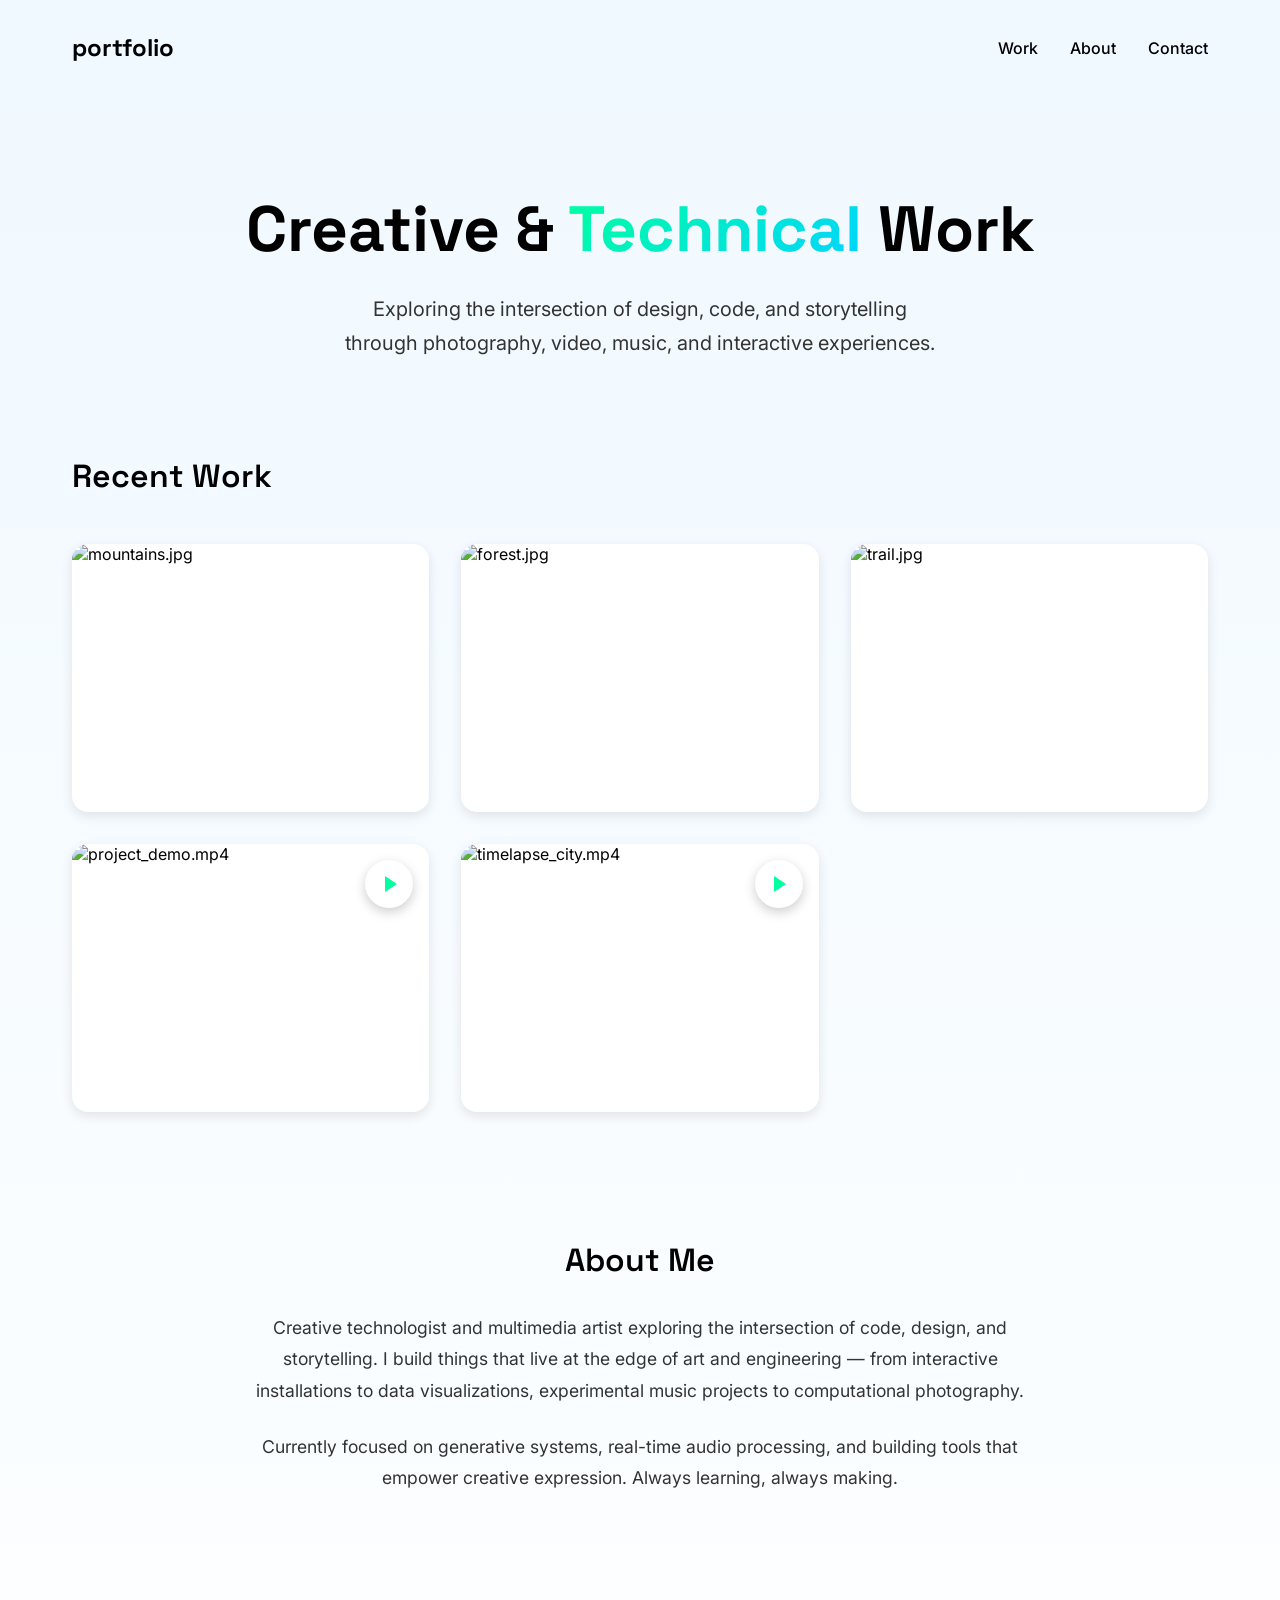
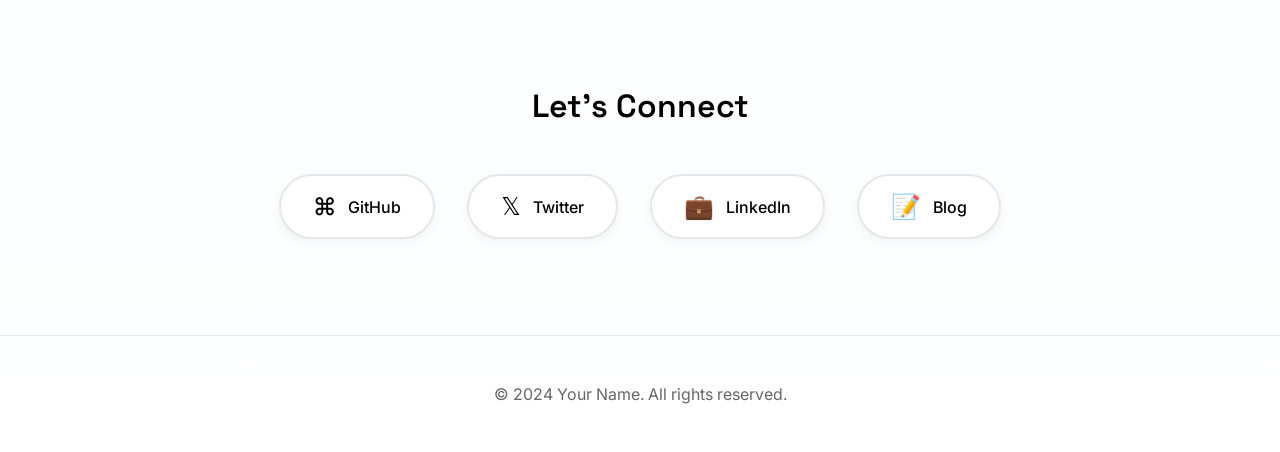
==== index.html @ b57e84ed "Updates" ====
<!DOCTYPE html><!--G4HfYf3Nx0PLZ_vyMbB7x--><html lang="en"><head><meta charSet="utf-8"/><meta name="viewport" content="width=device-width, initial-scale=1"/><link rel="preload" href="/_next/static/media/797e433ab948586e-s.p.dbea232f.woff2" as="font" crossorigin="" type="font/woff2"/><link rel="preload" href="/_next/static/media/caa3a2e1cccd8315-s.p.853070df.woff2" as="font" crossorigin="" type="font/woff2"/><link rel="preload" as="image" href="https://images.unsplash.com/photo-1506905925346-21bda4d32df4?w=800"/><link rel="preload" as="image" href="https://images.unsplash.com/photo-1469474968028-56623f02e42e?w=800"/><link rel="preload" as="image" href="https://images.unsplash.com/photo-1441974231531-c6227db76b6e?w=800"/><link rel="preload" as="image" href="https://images.unsplash.com/photo-1492144534655-ae79c964c9d7?w=800"/><link rel="preload" as="image" href="https://images.unsplash.com/photo-1478737270239-2f02b77fc618?w=800"/><link rel="stylesheet" href="/_next/static/chunks/0c8ae4265809da14.css" data-precedence="next"/><link rel="preload" as="script" fetchPriority="low" href="/_next/static/chunks/4b9eae0c8dc7e975.js"/><script src="/_next/static/chunks/f2f58a7e93290fbb.js" async=""></script><script src="/_next/static/chunks/6eb1bac6b57023f6.js" async=""></script><script src="/_next/static/chunks/turbopack-da1d1c3932c9a2c7.js" async=""></script><script src="/_next/static/chunks/2f236954d6a65e12.js" async=""></script><script src="/_next/static/chunks/e1965d2d88723b8a.js" async=""></script><meta name="next-size-adjust" content=""/><title>Portfolio</title><meta name="description" content="Creative &amp; Technical Work"/><link rel="icon" href="/favicon.ico?favicon.0b3bf435.ico" sizes="256x256" type="image/x-icon"/><script src="/_next/static/chunks/a6dad97d9634a72d.js" noModule=""></script></head><body><div hidden=""><!--$--><!--/$--></div><div><header class="header"><div class="logo">portfolio</div><nav class="nav"><a href="#work">Work</a><a href="#about">About</a><a href="#contact">Contact</a></nav></header><div class="container"><section class="hero"><h1>Creative &amp; <span class="gradient-text">Technical</span> Work</h1><p>Exploring the intersection of design, code, and storytelling through photography, video, music, and interactive experiences.</p></section><section id="work"><h2 class="section-title">Recent Work</h2><div class="media-grid"><div class="media-card"><img src="https://images.unsplash.com/photo-1506905925346-21bda4d32df4?w=800" alt="mountains.jpg"/><div class="media-caption">mountains.jpg</div></div><div class="media-card"><img src="https://images.unsplash.com/photo-1469474968028-56623f02e42e?w=800" alt="forest.jpg"/><div class="media-caption">forest.jpg</div></div><div class="media-card"><img src="https://images.unsplash.com/photo-1441974231531-c6227db76b6e?w=800" alt="trail.jpg"/><div class="media-caption">trail.jpg</div></div><div class="media-card"><img src="https://images.unsplash.com/photo-1492144534655-ae79c964c9d7?w=800" alt="project_demo.mp4"/><div class="video-badge"><div class="play-icon"></div></div><div class="media-caption">project_demo.mp4</div></div><div class="media-card"><img src="https://images.unsplash.com/photo-1478737270239-2f02b77fc618?w=800" alt="timelapse_city.mp4"/><div class="video-badge"><div class="play-icon"></div></div><div class="media-caption">timelapse_city.mp4</div></div></div></section><section id="about" class="about-section"><h2>About Me</h2><p class="about-text">Creative technologist and multimedia artist exploring the intersection of code, design, and storytelling. I build things that live at the edge of art and engineering — from interactive installations to data visualizations, experimental music projects to computational photography.</p><p class="about-text">Currently focused on generative systems, real-time audio processing, and building tools that empower creative expression. Always learning, always making.</p></section><section id="contact" class="links-section"><h2 class="section-title">Let&#x27;s Connect</h2><div class="social-links"><a href="https://github.com/yourusername" class="social-link" target="_blank" rel="noopener noreferrer"><span class="social-icon">⌘</span><span>GitHub</span></a><a href="https://twitter.com/yourusername" class="social-link" target="_blank" rel="noopener noreferrer"><span class="social-icon">𝕏</span><span>Twitter</span></a><a href="https://linkedin.com/in/yourusername" class="social-link" target="_blank" rel="noopener noreferrer"><span class="social-icon">💼</span><span>LinkedIn</span></a><a href="/blog" class="social-link"><span class="social-icon">📝</span><span>Blog</span></a></div></section></div><footer class="footer"><p>© 2024 Your Name. All rights reserved.</p></footer></div><!--$--><!--/$--><script src="/_next/static/chunks/4b9eae0c8dc7e975.js" id="_R_" async=""></script><script>(self.__next_f=self.__next_f||[]).push([0])</script><script>self.__next_f.push([1,"1:\"$Sreact.fragment\"\n2:I[39756,[\"/_next/static/chunks/2f236954d6a65e12.js\"],\"default\"]\n3:I[37457,[\"/_next/static/chunks/2f236954d6a65e12.js\"],\"default\"]\n4:I[47257,[\"/_next/static/chunks/2f236954d6a65e12.js\"],\"ClientPageRoot\"]\n5:I[81694,[\"/_next/static/chunks/e1965d2d88723b8a.js\"],\"default\"]\n8:I[97367,[\"/_next/static/chunks/2f236954d6a65e12.js\"],\"OutletBoundary\"]\n9:\"$Sreact.suspense\"\nb:I[97367,[\"/_next/static/chunks/2f236954d6a65e12.js\"],\"ViewportBoundary\"]\nd:I[97367,[\"/_next/static/chunks/2f236954d6a65e12.js\"],\"MetadataBoundary\"]\nf:I[68027,[],\"default\"]\n:HL[\"/_next/static/chunks/0c8ae4265809da14.css\",\"style\"]\n:HL[\"/_next/static/media/797e433ab948586e-s.p.dbea232f.woff2\",\"font\",{\"crossOrigin\":\"\",\"type\":\"font/woff2\"}]\n:HL[\"/_next/static/media/caa3a2e1cccd8315-s.p.853070df.woff2\",\"font\",{\"crossOrigin\":\"\",\"type\":\"font/woff2\"}]\n"])</script><script>self.__next_f.push([1,"0:{\"P\":null,\"b\":\"G4HfYf3Nx0PLZ-vyMbB7x\",\"c\":[\"\",\"\"],\"q\":\"\",\"i\":false,\"f\":[[[\"\",{\"children\":[\"__PAGE__\",{}]},\"$undefined\",\"$undefined\",true],[[\"$\",\"$1\",\"c\",{\"children\":[[[\"$\",\"link\",\"0\",{\"rel\":\"stylesheet\",\"href\":\"/_next/static/chunks/0c8ae4265809da14.css\",\"precedence\":\"next\",\"crossOrigin\":\"$undefined\",\"nonce\":\"$undefined\"}]],[\"$\",\"html\",null,{\"lang\":\"en\",\"children\":[\"$\",\"body\",null,{\"children\":[\"$\",\"$L2\",null,{\"parallelRouterKey\":\"children\",\"error\":\"$undefined\",\"errorStyles\":\"$undefined\",\"errorScripts\":\"$undefined\",\"template\":[\"$\",\"$L3\",null,{}],\"templateStyles\":\"$undefined\",\"templateScripts\":\"$undefined\",\"notFound\":[[[\"$\",\"title\",null,{\"children\":\"404: This page could not be found.\"}],[\"$\",\"div\",null,{\"style\":{\"fontFamily\":\"system-ui,\\\"Segoe UI\\\",Roboto,Helvetica,Arial,sans-serif,\\\"Apple Color Emoji\\\",\\\"Segoe UI Emoji\\\"\",\"height\":\"100vh\",\"textAlign\":\"center\",\"display\":\"flex\",\"flexDirection\":\"column\",\"alignItems\":\"center\",\"justifyContent\":\"center\"},\"children\":[\"$\",\"div\",null,{\"children\":[[\"$\",\"style\",null,{\"dangerouslySetInnerHTML\":{\"__html\":\"body{color:#000;background:#fff;margin:0}.next-error-h1{border-right:1px solid rgba(0,0,0,.3)}@media (prefers-color-scheme:dark){body{color:#fff;background:#000}.next-error-h1{border-right:1px solid rgba(255,255,255,.3)}}\"}}],[\"$\",\"h1\",null,{\"className\":\"next-error-h1\",\"style\":{\"display\":\"inline-block\",\"margin\":\"0 20px 0 0\",\"padding\":\"0 23px 0 0\",\"fontSize\":24,\"fontWeight\":500,\"verticalAlign\":\"top\",\"lineHeight\":\"49px\"},\"children\":404}],[\"$\",\"div\",null,{\"style\":{\"display\":\"inline-block\"},\"children\":[\"$\",\"h2\",null,{\"style\":{\"fontSize\":14,\"fontWeight\":400,\"lineHeight\":\"49px\",\"margin\":0},\"children\":\"This page could not be found.\"}]}]]}]}]],[]],\"forbidden\":\"$undefined\",\"unauthorized\":\"$undefined\"}]}]}]]}],{\"children\":[[\"$\",\"$1\",\"c\",{\"children\":[[\"$\",\"$L4\",null,{\"Component\":\"$5\",\"serverProvidedParams\":{\"searchParams\":{},\"params\":{},\"promises\":[\"$@6\",\"$@7\"]}}],[[\"$\",\"script\",\"script-0\",{\"src\":\"/_next/static/chunks/e1965d2d88723b8a.js\",\"async\":true,\"nonce\":\"$undefined\"}]],[\"$\",\"$L8\",null,{\"children\":[\"$\",\"$9\",null,{\"name\":\"Next.MetadataOutlet\",\"children\":\"$@a\"}]}]]}],{},null,false,false]},null,false,false],[\"$\",\"$1\",\"h\",{\"children\":[null,[\"$\",\"$Lb\",null,{\"children\":\"$Lc\"}],[\"$\",\"div\",null,{\"hidden\":true,\"children\":[\"$\",\"$Ld\",null,{\"children\":[\"$\",\"$9\",null,{\"name\":\"Next.Metadata\",\"children\":\"$Le\"}]}]}],[\"$\",\"meta\",null,{\"name\":\"next-size-adjust\",\"content\":\"\"}]]}],false]],\"m\":\"$undefined\",\"G\":[\"$f\",[]],\"S\":true}\n"])</script><script>self.__next_f.push([1,"6:{}\n7:\"$0:f:0:1:1:children:0:props:children:0:props:serverProvidedParams:params\"\n"])</script><script>self.__next_f.push([1,"c:[[\"$\",\"meta\",\"0\",{\"charSet\":\"utf-8\"}],[\"$\",\"meta\",\"1\",{\"name\":\"viewport\",\"content\":\"width=device-width, initial-scale=1\"}]]\n"])</script><script>self.__next_f.push([1,"10:I[27201,[\"/_next/static/chunks/2f236954d6a65e12.js\"],\"IconMark\"]\na:null\ne:[[\"$\",\"title\",\"0\",{\"children\":\"Portfolio\"}],[\"$\",\"meta\",\"1\",{\"name\":\"description\",\"content\":\"Creative \u0026 Technical Work\"}],[\"$\",\"link\",\"2\",{\"rel\":\"icon\",\"href\":\"/favicon.ico?favicon.0b3bf435.ico\",\"sizes\":\"256x256\",\"type\":\"image/x-icon\"}],[\"$\",\"$L10\",\"3\",{}]]\n"])</script></body></html>
---- _next/static/chunks/0c8ae4265809da14.css ----
@import "https://fonts.googleapis.com/css2?family=Space+Grotesk:wght@400;500;600;700&family=Inter:wght@400;500;600&display=swap";
@font-face{font-family:Geist;font-style:normal;font-weight:100 900;font-display:swap;src:url(../media/8a480f0b521d4e75-s.8e0177b5.woff2)format("woff2");unicode-range:U+301,U+400-45F,U+490-491,U+4B0-4B1,U+2116}@font-face{font-family:Geist;font-style:normal;font-weight:100 900;font-display:swap;src:url(../media/7178b3e590c64307-s.b97b3418.woff2)format("woff2");unicode-range:U+100-2BA,U+2BD-2C5,U+2C7-2CC,U+2CE-2D7,U+2DD-2FF,U+304,U+308,U+329,U+1D00-1DBF,U+1E00-1E9F,U+1EF2-1EFF,U+2020,U+20A0-20AB,U+20AD-20C0,U+2113,U+2C60-2C7F,U+A720-A7FF}@font-face{font-family:Geist;font-style:normal;font-weight:100 900;font-display:swap;src:url(../media/caa3a2e1cccd8315-s.p.853070df.woff2)format("woff2");unicode-range:U+??,U+131,U+152-153,U+2BB-2BC,U+2C6,U+2DA,U+2DC,U+304,U+308,U+329,U+2000-206F,U+20AC,U+2122,U+2191,U+2193,U+2212,U+2215,U+FEFF,U+FFFD}@font-face{font-family:Geist Fallback;src:local(Arial);ascent-override:95.94%;descent-override:28.16%;line-gap-override:0.0%;size-adjust:104.76%}.geist_2ae47f08-module__h69qWW__className{font-family:Geist,Geist Fallback;font-style:normal}.geist_2ae47f08-module__h69qWW__variable{--font-geist-sans:"Geist","Geist Fallback"}
@font-face{font-family:Geist Mono;font-style:normal;font-weight:100 900;font-display:swap;src:url(../media/4fa387ec64143e14-s.c1fdd6c2.woff2)format("woff2");unicode-range:U+301,U+400-45F,U+490-491,U+4B0-4B1,U+2116}@font-face{font-family:Geist Mono;font-style:normal;font-weight:100 900;font-display:swap;src:url(../media/bbc41e54d2fcbd21-s.799d8ef8.woff2)format("woff2");unicode-range:U+100-2BA,U+2BD-2C5,U+2C7-2CC,U+2CE-2D7,U+2DD-2FF,U+304,U+308,U+329,U+1D00-1DBF,U+1E00-1E9F,U+1EF2-1EFF,U+2020,U+20A0-20AB,U+20AD-20C0,U+2113,U+2C60-2C7F,U+A720-A7FF}@font-face{font-family:Geist Mono;font-style:normal;font-weight:100 900;font-display:swap;src:url(../media/797e433ab948586e-s.p.dbea232f.woff2)format("woff2");unicode-range:U+??,U+131,U+152-153,U+2BB-2BC,U+2C6,U+2DA,U+2DC,U+304,U+308,U+329,U+2000-206F,U+20AC,U+2122,U+2191,U+2193,U+2212,U+2215,U+FEFF,U+FFFD}@font-face{font-family:Geist Mono Fallback;src:local(Arial);ascent-override:74.67%;descent-override:21.92%;line-gap-override:0.0%;size-adjust:134.59%}.geist_mono_eb58308d-module__w_p2Lq__className{font-family:Geist Mono,Geist Mono Fallback;font-style:normal}.geist_mono_eb58308d-module__w_p2Lq__variable{--font-geist-mono:"Geist Mono","Geist Mono Fallback"}
*{box-sizing:border-box;margin:0;padding:0}body{background:linear-gradient(#f0f9ff,#fff);min-height:100vh;font-family:Inter,system-ui,-apple-system,sans-serif}.header{justify-content:space-between;align-items:center;max-width:1200px;margin:0 auto;padding:2rem;display:flex}.logo{color:#000;font-family:Space Grotesk,sans-serif;font-size:1.5rem;font-weight:700}.nav{gap:2rem;display:flex}.nav a{color:#000;font-weight:500;text-decoration:none;transition:color .3s}.nav a:hover{color:#00ff9f}.container{max-width:1200px;margin:0 auto;padding:2rem}.hero{text-align:center;padding:4rem 0 6rem}.hero h1{color:#000;margin-bottom:1.5rem;font-family:Space Grotesk,sans-serif;font-size:4rem;font-weight:700;line-height:1.2}.gradient-text{background:linear-gradient(135deg,#00ff9f,#00d4ff);-webkit-text-fill-color:transparent;-webkit-background-clip:text;background-clip:text}.hero p{color:#333;max-width:600px;margin:0 auto;font-size:1.25rem;line-height:1.7}.section-title{color:#000;margin-bottom:3rem;font-family:Space Grotesk,sans-serif;font-size:2rem;font-weight:600}.media-grid{grid-template-columns:repeat(auto-fit,minmax(320px,1fr));gap:2rem;margin-bottom:8rem;display:grid}.media-card{aspect-ratio:4/3;cursor:pointer;background:#fff;border-radius:16px;transition:all .3s;position:relative;overflow:hidden;box-shadow:0 4px 12px #0000001a}.media-card:hover{transform:translateY(-8px);box-shadow:0 12px 24px #00ff9f33}.media-card img{object-fit:cover;width:100%;height:100%;transition:transform .3s}.media-card:hover img{transform:scale(1.05)}.media-caption{color:#000;background:#fffffff2;padding:1.5rem;font-weight:500;transition:transform .3s;position:absolute;bottom:0;left:0;right:0;transform:translateY(100%)}.media-card:hover .media-caption{transform:translateY(0)}.video-badge{background:#fff;border-radius:50%;justify-content:center;align-items:center;width:48px;height:48px;display:flex;position:absolute;top:1rem;right:1rem;box-shadow:0 4px 12px #0003}.play-icon{border-top:8px solid #0000;border-bottom:8px solid #0000;border-left:12px solid #00ff9f;width:0;height:0;margin-left:3px}.about-section{text-align:center;max-width:800px;margin:0 auto 8rem}.about-section h2{color:#000;margin-bottom:2rem;font-family:Space Grotesk,sans-serif;font-size:2rem;font-weight:600}.about-text{color:#333;margin-bottom:1.5rem;font-size:1.1rem;line-height:1.8}.links-section{text-align:center;padding:4rem 0}.social-links{flex-wrap:wrap;justify-content:center;gap:2rem;margin-top:3rem;display:flex}.social-link{color:#000;background:#fff;border:2px solid #e5e7eb;border-radius:50px;align-items:center;gap:.75rem;padding:1rem 2rem;font-weight:500;text-decoration:none;transition:all .3s;display:flex;box-shadow:0 4px 12px #0000000d}.social-link:hover{border-color:#00ff9f;transform:translateY(-4px);box-shadow:0 8px 24px #00ff9f33}.social-icon{font-size:1.5rem}.footer{text-align:center;color:#666;border-top:1px solid #e5e7eb;padding:3rem 2rem}@media (max-width:768px){.hero h1{font-size:2.5rem}.header{flex-direction:column;gap:1.5rem}.nav{text-align:center;flex-direction:column;gap:1rem}.media-grid{grid-template-columns:1fr}.social-links{flex-direction:column;align-items:center}.social-link{width:100%;max-width:300px}}
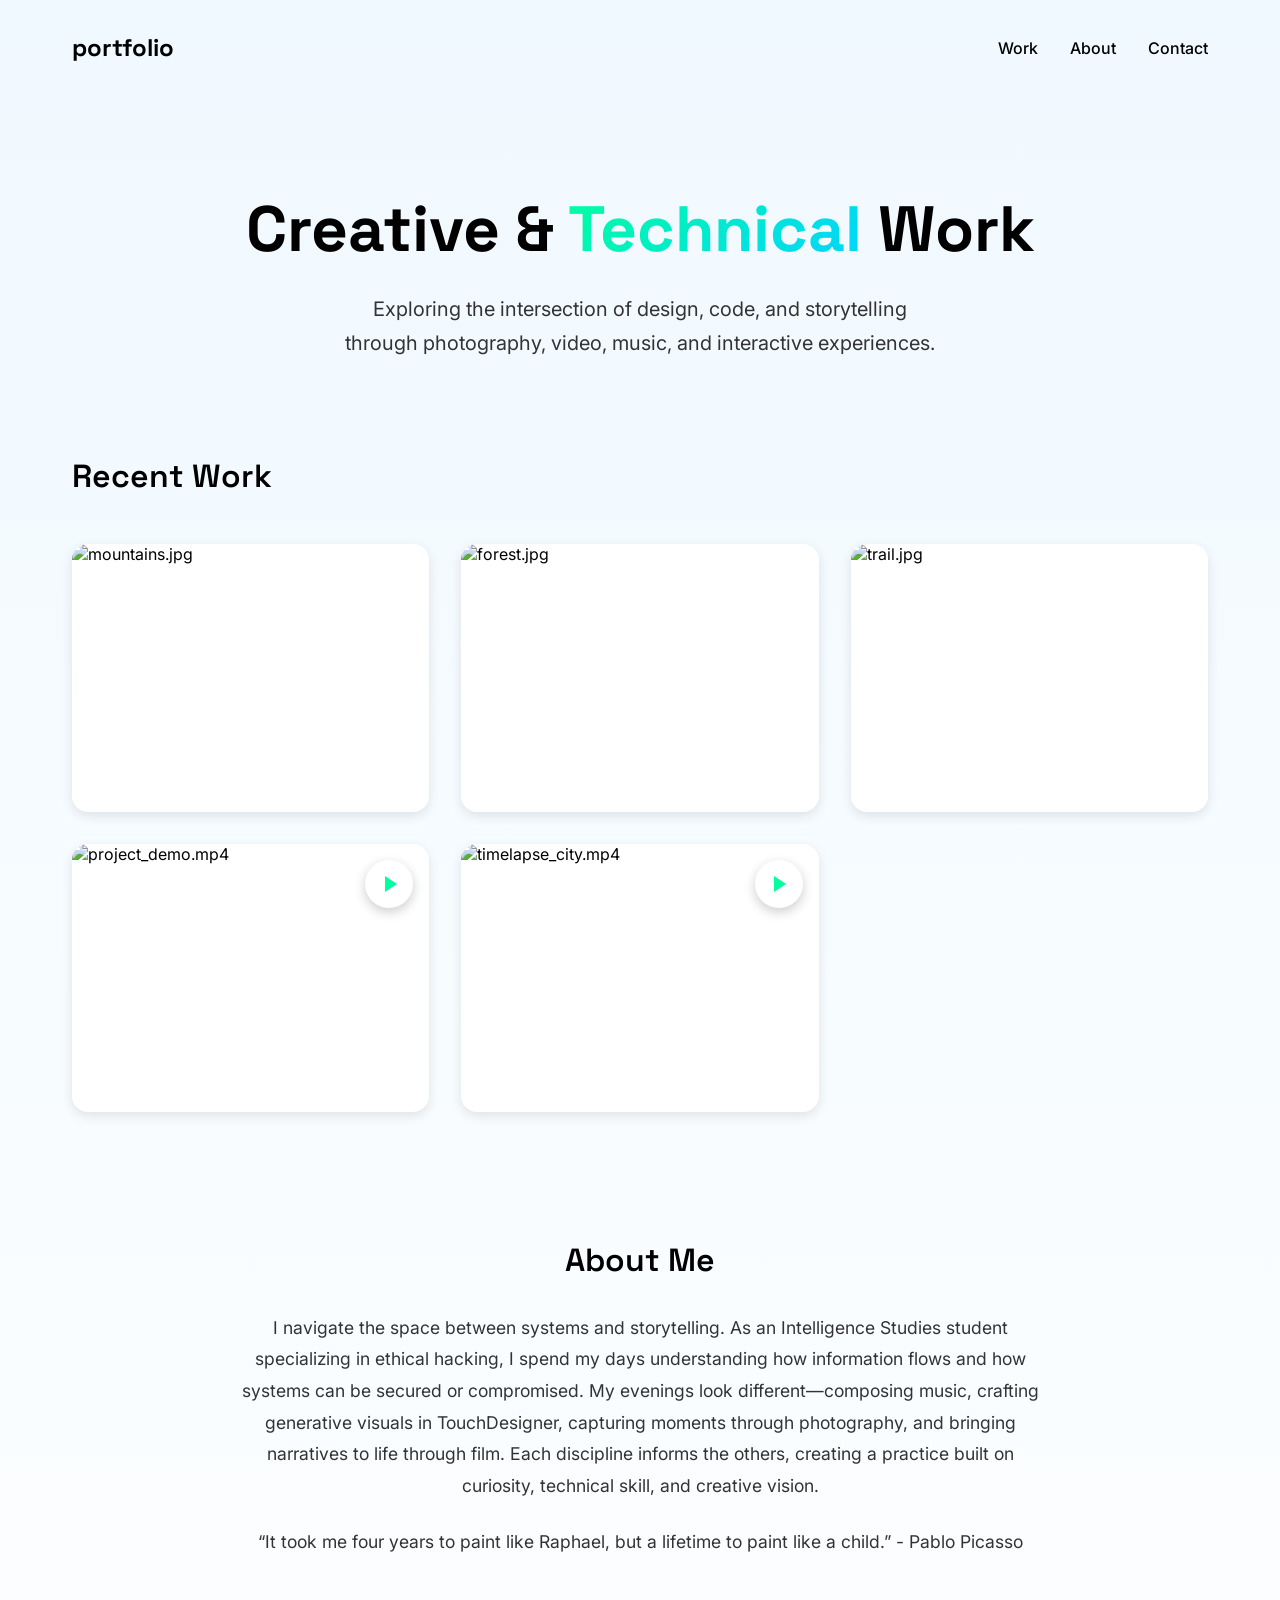
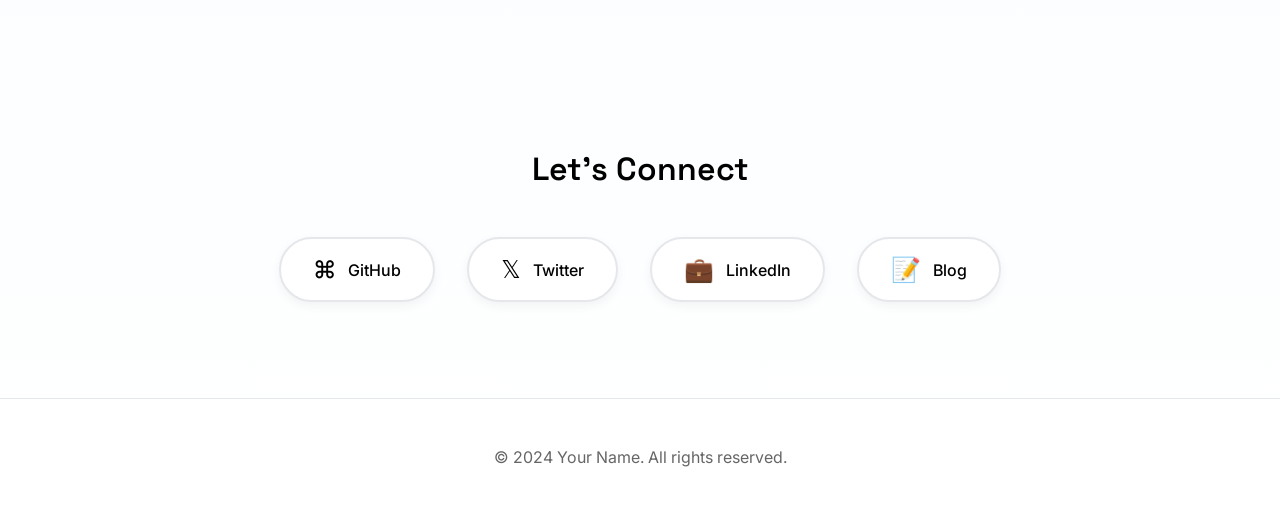
==== commit 908c3d2b: "Updates" ====
--- a/index.html
+++ b/index.html
@@ -1 +1 @@
-<!DOCTYPE html><!--G4HfYf3Nx0PLZ_vyMbB7x--><html lang="en"><head><meta charSet="utf-8"/><meta name="viewport" content="width=device-width, initial-scale=1"/><link rel="preload" href="/_next/static/media/797e433ab948586e-s.p.dbea232f.woff2" as="font" crossorigin="" type="font/woff2"/><link rel="preload" href="/_next/static/media/caa3a2e1cccd8315-s.p.853070df.woff2" as="font" crossorigin="" type="font/woff2"/><link rel="preload" as="image" href="https://images.unsplash.com/photo-1506905925346-21bda4d32df4?w=800"/><link rel="preload" as="image" href="https://images.unsplash.com/photo-1469474968028-56623f02e42e?w=800"/><link rel="preload" as="image" href="https://images.unsplash.com/photo-1441974231531-c6227db76b6e?w=800"/><link rel="preload" as="image" href="https://images.unsplash.com/photo-1492144534655-ae79c964c9d7?w=800"/><link rel="preload" as="image" href="https://images.unsplash.com/photo-1478737270239-2f02b77fc618?w=800"/><link rel="stylesheet" href="/_next/static/chunks/0c8ae4265809da14.css" data-precedence="next"/><link rel="preload" as="script" fetchPriority="low" href="/_next/static/chunks/4b9eae0c8dc7e975.js"/><script src="/_next/static/chunks/f2f58a7e93290fbb.js" async=""></script><script src="/_next/static/chunks/6eb1bac6b57023f6.js" async=""></script><script src="/_next/static/chunks/turbopack-da1d1c3932c9a2c7.js" async=""></script><script src="/_next/static/chunks/2f236954d6a65e12.js" async=""></script><script src="/_next/static/chunks/e1965d2d88723b8a.js" async=""></script><meta name="next-size-adjust" content=""/><title>Portfolio</title><meta name="description" content="Creative &amp; Technical Work"/><link rel="icon" href="/favicon.ico?favicon.0b3bf435.ico" sizes="256x256" type="image/x-icon"/><script src="/_next/static/chunks/a6dad97d9634a72d.js" noModule=""></script></head><body><div hidden=""><!--$--><!--/$--></div><div><header class="header"><div class="logo">portfolio</div><nav class="nav"><a href="#work">Work</a><a href="#about">About</a><a href="#contact">Contact</a></nav></header><div class="container"><section class="hero"><h1>Creative &amp; <span class="gradient-text">Technical</span> Work</h1><p>Exploring the intersection of design, code, and storytelling through photography, video, music, and interactive experiences.</p></section><section id="work"><h2 class="section-title">Recent Work</h2><div class="media-grid"><div class="media-card"><img src="https://images.unsplash.com/photo-1506905925346-21bda4d32df4?w=800" alt="mountains.jpg"/><div class="media-caption">mountains.jpg</div></div><div class="media-card"><img src="https://images.unsplash.com/photo-1469474968028-56623f02e42e?w=800" alt="forest.jpg"/><div class="media-caption">forest.jpg</div></div><div class="media-card"><img src="https://images.unsplash.com/photo-1441974231531-c6227db76b6e?w=800" alt="trail.jpg"/><div class="media-caption">trail.jpg</div></div><div class="media-card"><img src="https://images.unsplash.com/photo-1492144534655-ae79c964c9d7?w=800" alt="project_demo.mp4"/><div class="video-badge"><div class="play-icon"></div></div><div class="media-caption">project_demo.mp4</div></div><div class="media-card"><img src="https://images.unsplash.com/photo-1478737270239-2f02b77fc618?w=800" alt="timelapse_city.mp4"/><div class="video-badge"><div class="play-icon"></div></div><div class="media-caption">timelapse_city.mp4</div></div></div></section><section id="about" class="about-section"><h2>About Me</h2><p class="about-text">Creative technologist and multimedia artist exploring the intersection of code, design, and storytelling. I build things that live at the edge of art and engineering — from interactive installations to data visualizations, experimental music projects to computational photography.</p><p class="about-text">Currently focused on generative systems, real-time audio processing, and building tools that empower creative expression. Always learning, always making.</p></section><section id="contact" class="links-section"><h2 class="section-title">Let&#x27;s Connect</h2><div class="social-links"><a href="https://github.com/yourusername" class="social-link" target="_blank" rel="noopener noreferrer"><span class="social-icon">⌘</span><span>GitHub</span></a><a href="https://twitter.com/yourusername" class="social-link" target="_blank" rel="noopener noreferrer"><span class="social-icon">𝕏</span><span>Twitter</span></a><a href="https://linkedin.com/in/yourusername" class="social-link" target="_blank" rel="noopener noreferrer"><span class="social-icon">💼</span><span>LinkedIn</span></a><a href="/blog" class="social-link"><span class="social-icon">📝</span><span>Blog</span></a></div></section></div><footer class="footer"><p>© 2024 Your Name. All rights reserved.</p></footer></div><!--$--><!--/$--><script src="/_next/static/chunks/4b9eae0c8dc7e975.js" id="_R_" async=""></script><script>(self.__next_f=self.__next_f||[]).push([0])</script><script>self.__next_f.push([1,"1:\"$Sreact.fragment\"\n2:I[39756,[\"/_next/static/chunks/2f236954d6a65e12.js\"],\"default\"]\n3:I[37457,[\"/_next/static/chunks/2f236954d6a65e12.js\"],\"default\"]\n4:I[47257,[\"/_next/static/chunks/2f236954d6a65e12.js\"],\"ClientPageRoot\"]\n5:I[81694,[\"/_next/static/chunks/e1965d2d88723b8a.js\"],\"default\"]\n8:I[97367,[\"/_next/static/chunks/2f236954d6a65e12.js\"],\"OutletBoundary\"]\n9:\"$Sreact.suspense\"\nb:I[97367,[\"/_next/static/chunks/2f236954d6a65e12.js\"],\"ViewportBoundary\"]\nd:I[97367,[\"/_next/static/chunks/2f236954d6a65e12.js\"],\"MetadataBoundary\"]\nf:I[68027,[],\"default\"]\n:HL[\"/_next/static/chunks/0c8ae4265809da14.css\",\"style\"]\n:HL[\"/_next/static/media/797e433ab948586e-s.p.dbea232f.woff2\",\"font\",{\"crossOrigin\":\"\",\"type\":\"font/woff2\"}]\n:HL[\"/_next/static/media/caa3a2e1cccd8315-s.p.853070df.woff2\",\"font\",{\"crossOrigin\":\"\",\"type\":\"font/woff2\"}]\n"])</script><script>self.__next_f.push([1,"0:{\"P\":null,\"b\":\"G4HfYf3Nx0PLZ-vyMbB7x\",\"c\":[\"\",\"\"],\"q\":\"\",\"i\":false,\"f\":[[[\"\",{\"children\":[\"__PAGE__\",{}]},\"$undefined\",\"$undefined\",true],[[\"$\",\"$1\",\"c\",{\"children\":[[[\"$\",\"link\",\"0\",{\"rel\":\"stylesheet\",\"href\":\"/_next/static/chunks/0c8ae4265809da14.css\",\"precedence\":\"next\",\"crossOrigin\":\"$undefined\",\"nonce\":\"$undefined\"}]],[\"$\",\"html\",null,{\"lang\":\"en\",\"children\":[\"$\",\"body\",null,{\"children\":[\"$\",\"$L2\",null,{\"parallelRouterKey\":\"children\",\"error\":\"$undefined\",\"errorStyles\":\"$undefined\",\"errorScripts\":\"$undefined\",\"template\":[\"$\",\"$L3\",null,{}],\"templateStyles\":\"$undefined\",\"templateScripts\":\"$undefined\",\"notFound\":[[[\"$\",\"title\",null,{\"children\":\"404: This page could not be found.\"}],[\"$\",\"div\",null,{\"style\":{\"fontFamily\":\"system-ui,\\\"Segoe UI\\\",Roboto,Helvetica,Arial,sans-serif,\\\"Apple Color Emoji\\\",\\\"Segoe UI Emoji\\\"\",\"height\":\"100vh\",\"textAlign\":\"center\",\"display\":\"flex\",\"flexDirection\":\"column\",\"alignItems\":\"center\",\"justifyContent\":\"center\"},\"children\":[\"$\",\"div\",null,{\"children\":[[\"$\",\"style\",null,{\"dangerouslySetInnerHTML\":{\"__html\":\"body{color:#000;background:#fff;margin:0}.next-error-h1{border-right:1px solid rgba(0,0,0,.3)}@media (prefers-color-scheme:dark){body{color:#fff;background:#000}.next-error-h1{border-right:1px solid rgba(255,255,255,.3)}}\"}}],[\"$\",\"h1\",null,{\"className\":\"next-error-h1\",\"style\":{\"display\":\"inline-block\",\"margin\":\"0 20px 0 0\",\"padding\":\"0 23px 0 0\",\"fontSize\":24,\"fontWeight\":500,\"verticalAlign\":\"top\",\"lineHeight\":\"49px\"},\"children\":404}],[\"$\",\"div\",null,{\"style\":{\"display\":\"inline-block\"},\"children\":[\"$\",\"h2\",null,{\"style\":{\"fontSize\":14,\"fontWeight\":400,\"lineHeight\":\"49px\",\"margin\":0},\"children\":\"This page could not be found.\"}]}]]}]}]],[]],\"forbidden\":\"$undefined\",\"unauthorized\":\"$undefined\"}]}]}]]}],{\"children\":[[\"$\",\"$1\",\"c\",{\"children\":[[\"$\",\"$L4\",null,{\"Component\":\"$5\",\"serverProvidedParams\":{\"searchParams\":{},\"params\":{},\"promises\":[\"$@6\",\"$@7\"]}}],[[\"$\",\"script\",\"script-0\",{\"src\":\"/_next/static/chunks/e1965d2d88723b8a.js\",\"async\":true,\"nonce\":\"$undefined\"}]],[\"$\",\"$L8\",null,{\"children\":[\"$\",\"$9\",null,{\"name\":\"Next.MetadataOutlet\",\"children\":\"$@a\"}]}]]}],{},null,false,false]},null,false,false],[\"$\",\"$1\",\"h\",{\"children\":[null,[\"$\",\"$Lb\",null,{\"children\":\"$Lc\"}],[\"$\",\"div\",null,{\"hidden\":true,\"children\":[\"$\",\"$Ld\",null,{\"children\":[\"$\",\"$9\",null,{\"name\":\"Next.Metadata\",\"children\":\"$Le\"}]}]}],[\"$\",\"meta\",null,{\"name\":\"next-size-adjust\",\"content\":\"\"}]]}],false]],\"m\":\"$undefined\",\"G\":[\"$f\",[]],\"S\":true}\n"])</script><script>self.__next_f.push([1,"6:{}\n7:\"$0:f:0:1:1:children:0:props:children:0:props:serverProvidedParams:params\"\n"])</script><script>self.__next_f.push([1,"c:[[\"$\",\"meta\",\"0\",{\"charSet\":\"utf-8\"}],[\"$\",\"meta\",\"1\",{\"name\":\"viewport\",\"content\":\"width=device-width, initial-scale=1\"}]]\n"])</script><script>self.__next_f.push([1,"10:I[27201,[\"/_next/static/chunks/2f236954d6a65e12.js\"],\"IconMark\"]\na:null\ne:[[\"$\",\"title\",\"0\",{\"children\":\"Portfolio\"}],[\"$\",\"meta\",\"1\",{\"name\":\"description\",\"content\":\"Creative \u0026 Technical Work\"}],[\"$\",\"link\",\"2\",{\"rel\":\"icon\",\"href\":\"/favicon.ico?favicon.0b3bf435.ico\",\"sizes\":\"256x256\",\"type\":\"image/x-icon\"}],[\"$\",\"$L10\",\"3\",{}]]\n"])</script></body></html>+<!DOCTYPE html><!--3aVvzBJnbKUaa75qjBjCY--><html lang="en"><head><meta charSet="utf-8"/><meta name="viewport" content="width=device-width, initial-scale=1"/><link rel="preload" href="/_next/static/media/797e433ab948586e-s.p.dbea232f.woff2" as="font" crossorigin="" type="font/woff2"/><link rel="preload" href="/_next/static/media/caa3a2e1cccd8315-s.p.853070df.woff2" as="font" crossorigin="" type="font/woff2"/><link rel="preload" as="image" href="https://images.unsplash.com/photo-1506905925346-21bda4d32df4?w=800"/><link rel="preload" as="image" href="https://images.unsplash.com/photo-1469474968028-56623f02e42e?w=800"/><link rel="preload" as="image" href="https://images.unsplash.com/photo-1441974231531-c6227db76b6e?w=800"/><link rel="preload" as="image" href="https://images.unsplash.com/photo-1492144534655-ae79c964c9d7?w=800"/><link rel="preload" as="image" href="https://images.unsplash.com/photo-1478737270239-2f02b77fc618?w=800"/><link rel="stylesheet" href="/_next/static/chunks/0c8ae4265809da14.css" data-precedence="next"/><link rel="preload" as="script" fetchPriority="low" href="/_next/static/chunks/4b9eae0c8dc7e975.js"/><script src="/_next/static/chunks/f2f58a7e93290fbb.js" async=""></script><script src="/_next/static/chunks/6eb1bac6b57023f6.js" async=""></script><script src="/_next/static/chunks/turbopack-da1d1c3932c9a2c7.js" async=""></script><script src="/_next/static/chunks/2f236954d6a65e12.js" async=""></script><script src="/_next/static/chunks/506405d736b00cc1.js" async=""></script><meta name="next-size-adjust" content=""/><title>Portfolio</title><meta name="description" content="Creative &amp; Technical Work"/><link rel="icon" href="/favicon.ico?favicon.0b3bf435.ico" sizes="256x256" type="image/x-icon"/><script src="/_next/static/chunks/a6dad97d9634a72d.js" noModule=""></script></head><body><div hidden=""><!--$--><!--/$--></div><div><header class="header"><div class="logo">portfolio</div><nav class="nav"><a href="#work">Work</a><a href="#about">About</a><a href="#contact">Contact</a></nav></header><div class="container"><section class="hero"><h1>Creative &amp; <span class="gradient-text">Technical</span> Work</h1><p>Exploring the intersection of design, code, and storytelling through photography, video, music, and interactive experiences.</p></section><section id="work"><h2 class="section-title">Recent Work</h2><div class="media-grid"><div class="media-card"><img src="https://images.unsplash.com/photo-1506905925346-21bda4d32df4?w=800" alt="mountains.jpg"/><div class="media-caption">mountains.jpg</div></div><div class="media-card"><img src="https://images.unsplash.com/photo-1469474968028-56623f02e42e?w=800" alt="forest.jpg"/><div class="media-caption">forest.jpg</div></div><div class="media-card"><img src="https://images.unsplash.com/photo-1441974231531-c6227db76b6e?w=800" alt="trail.jpg"/><div class="media-caption">trail.jpg</div></div><div class="media-card"><img src="https://images.unsplash.com/photo-1492144534655-ae79c964c9d7?w=800" alt="project_demo.mp4"/><div class="video-badge"><div class="play-icon"></div></div><div class="media-caption">project_demo.mp4</div></div><div class="media-card"><img src="https://images.unsplash.com/photo-1478737270239-2f02b77fc618?w=800" alt="timelapse_city.mp4"/><div class="video-badge"><div class="play-icon"></div></div><div class="media-caption">timelapse_city.mp4</div></div></div></section><section id="about" class="about-section"><h2>About Me</h2><p class="about-text">I navigate the space between systems and storytelling. As an Intelligence Studies student specializing in ethical hacking, I spend my days understanding how information flows and how systems can be secured or compromised. My evenings look different—composing music, crafting generative visuals in TouchDesigner, capturing moments through photography, and bringing narratives to life through film. Each discipline informs the others, creating a practice built on curiosity, technical skill, and creative vision.</p><p class="about-text">“It took me four years to paint like Raphael, but a lifetime to paint like a child.” - Pablo Picasso</p></section><section id="contact" class="links-section"><h2 class="section-title">Let&#x27;s Connect</h2><div class="social-links"><a href="https://github.com/yourusername" class="social-link" target="_blank" rel="noopener noreferrer"><span class="social-icon">⌘</span><span>GitHub</span></a><a href="https://twitter.com/yourusername" class="social-link" target="_blank" rel="noopener noreferrer"><span class="social-icon">𝕏</span><span>Twitter</span></a><a href="https://linkedin.com/in/yourusername" class="social-link" target="_blank" rel="noopener noreferrer"><span class="social-icon">💼</span><span>LinkedIn</span></a><a href="/blog" class="social-link"><span class="social-icon">📝</span><span>Blog</span></a></div></section></div><footer class="footer"><p>© 2024 Your Name. All rights reserved.</p></footer></div><!--$--><!--/$--><script src="/_next/static/chunks/4b9eae0c8dc7e975.js" id="_R_" async=""></script><script>(self.__next_f=self.__next_f||[]).push([0])</script><script>self.__next_f.push([1,"1:\"$Sreact.fragment\"\n2:I[39756,[\"/_next/static/chunks/2f236954d6a65e12.js\"],\"default\"]\n3:I[37457,[\"/_next/static/chunks/2f236954d6a65e12.js\"],\"default\"]\n4:I[47257,[\"/_next/static/chunks/2f236954d6a65e12.js\"],\"ClientPageRoot\"]\n5:I[81694,[\"/_next/static/chunks/506405d736b00cc1.js\"],\"default\"]\n8:I[97367,[\"/_next/static/chunks/2f236954d6a65e12.js\"],\"OutletBoundary\"]\n9:\"$Sreact.suspense\"\nb:I[97367,[\"/_next/static/chunks/2f236954d6a65e12.js\"],\"ViewportBoundary\"]\nd:I[97367,[\"/_next/static/chunks/2f236954d6a65e12.js\"],\"MetadataBoundary\"]\nf:I[68027,[],\"default\"]\n:HL[\"/_next/static/chunks/0c8ae4265809da14.css\",\"style\"]\n:HL[\"/_next/static/media/797e433ab948586e-s.p.dbea232f.woff2\",\"font\",{\"crossOrigin\":\"\",\"type\":\"font/woff2\"}]\n:HL[\"/_next/static/media/caa3a2e1cccd8315-s.p.853070df.woff2\",\"font\",{\"crossOrigin\":\"\",\"type\":\"font/woff2\"}]\n"])</script><script>self.__next_f.push([1,"0:{\"P\":null,\"b\":\"3aVvzBJnbKUaa75qjBjCY\",\"c\":[\"\",\"\"],\"q\":\"\",\"i\":false,\"f\":[[[\"\",{\"children\":[\"__PAGE__\",{}]},\"$undefined\",\"$undefined\",true],[[\"$\",\"$1\",\"c\",{\"children\":[[[\"$\",\"link\",\"0\",{\"rel\":\"stylesheet\",\"href\":\"/_next/static/chunks/0c8ae4265809da14.css\",\"precedence\":\"next\",\"crossOrigin\":\"$undefined\",\"nonce\":\"$undefined\"}]],[\"$\",\"html\",null,{\"lang\":\"en\",\"children\":[\"$\",\"body\",null,{\"children\":[\"$\",\"$L2\",null,{\"parallelRouterKey\":\"children\",\"error\":\"$undefined\",\"errorStyles\":\"$undefined\",\"errorScripts\":\"$undefined\",\"template\":[\"$\",\"$L3\",null,{}],\"templateStyles\":\"$undefined\",\"templateScripts\":\"$undefined\",\"notFound\":[[[\"$\",\"title\",null,{\"children\":\"404: This page could not be found.\"}],[\"$\",\"div\",null,{\"style\":{\"fontFamily\":\"system-ui,\\\"Segoe UI\\\",Roboto,Helvetica,Arial,sans-serif,\\\"Apple Color Emoji\\\",\\\"Segoe UI Emoji\\\"\",\"height\":\"100vh\",\"textAlign\":\"center\",\"display\":\"flex\",\"flexDirection\":\"column\",\"alignItems\":\"center\",\"justifyContent\":\"center\"},\"children\":[\"$\",\"div\",null,{\"children\":[[\"$\",\"style\",null,{\"dangerouslySetInnerHTML\":{\"__html\":\"body{color:#000;background:#fff;margin:0}.next-error-h1{border-right:1px solid rgba(0,0,0,.3)}@media (prefers-color-scheme:dark){body{color:#fff;background:#000}.next-error-h1{border-right:1px solid rgba(255,255,255,.3)}}\"}}],[\"$\",\"h1\",null,{\"className\":\"next-error-h1\",\"style\":{\"display\":\"inline-block\",\"margin\":\"0 20px 0 0\",\"padding\":\"0 23px 0 0\",\"fontSize\":24,\"fontWeight\":500,\"verticalAlign\":\"top\",\"lineHeight\":\"49px\"},\"children\":404}],[\"$\",\"div\",null,{\"style\":{\"display\":\"inline-block\"},\"children\":[\"$\",\"h2\",null,{\"style\":{\"fontSize\":14,\"fontWeight\":400,\"lineHeight\":\"49px\",\"margin\":0},\"children\":\"This page could not be found.\"}]}]]}]}]],[]],\"forbidden\":\"$undefined\",\"unauthorized\":\"$undefined\"}]}]}]]}],{\"children\":[[\"$\",\"$1\",\"c\",{\"children\":[[\"$\",\"$L4\",null,{\"Component\":\"$5\",\"serverProvidedParams\":{\"searchParams\":{},\"params\":{},\"promises\":[\"$@6\",\"$@7\"]}}],[[\"$\",\"script\",\"script-0\",{\"src\":\"/_next/static/chunks/506405d736b00cc1.js\",\"async\":true,\"nonce\":\"$undefined\"}]],[\"$\",\"$L8\",null,{\"children\":[\"$\",\"$9\",null,{\"name\":\"Next.MetadataOutlet\",\"children\":\"$@a\"}]}]]}],{},null,false,false]},null,false,false],[\"$\",\"$1\",\"h\",{\"children\":[null,[\"$\",\"$Lb\",null,{\"children\":\"$Lc\"}],[\"$\",\"div\",null,{\"hidden\":true,\"children\":[\"$\",\"$Ld\",null,{\"children\":[\"$\",\"$9\",null,{\"name\":\"Next.Metadata\",\"children\":\"$Le\"}]}]}],[\"$\",\"meta\",null,{\"name\":\"next-size-adjust\",\"content\":\"\"}]]}],false]],\"m\":\"$undefined\",\"G\":[\"$f\",[]],\"S\":true}\n"])</script><script>self.__next_f.push([1,"6:{}\n7:\"$0:f:0:1:1:children:0:props:children:0:props:serverProvidedParams:params\"\n"])</script><script>self.__next_f.push([1,"c:[[\"$\",\"meta\",\"0\",{\"charSet\":\"utf-8\"}],[\"$\",\"meta\",\"1\",{\"name\":\"viewport\",\"content\":\"width=device-width, initial-scale=1\"}]]\n"])</script><script>self.__next_f.push([1,"10:I[27201,[\"/_next/static/chunks/2f236954d6a65e12.js\"],\"IconMark\"]\na:null\ne:[[\"$\",\"title\",\"0\",{\"children\":\"Portfolio\"}],[\"$\",\"meta\",\"1\",{\"name\":\"description\",\"content\":\"Creative \u0026 Technical Work\"}],[\"$\",\"link\",\"2\",{\"rel\":\"icon\",\"href\":\"/favicon.ico?favicon.0b3bf435.ico\",\"sizes\":\"256x256\",\"type\":\"image/x-icon\"}],[\"$\",\"$L10\",\"3\",{}]]\n"])</script></body></html>
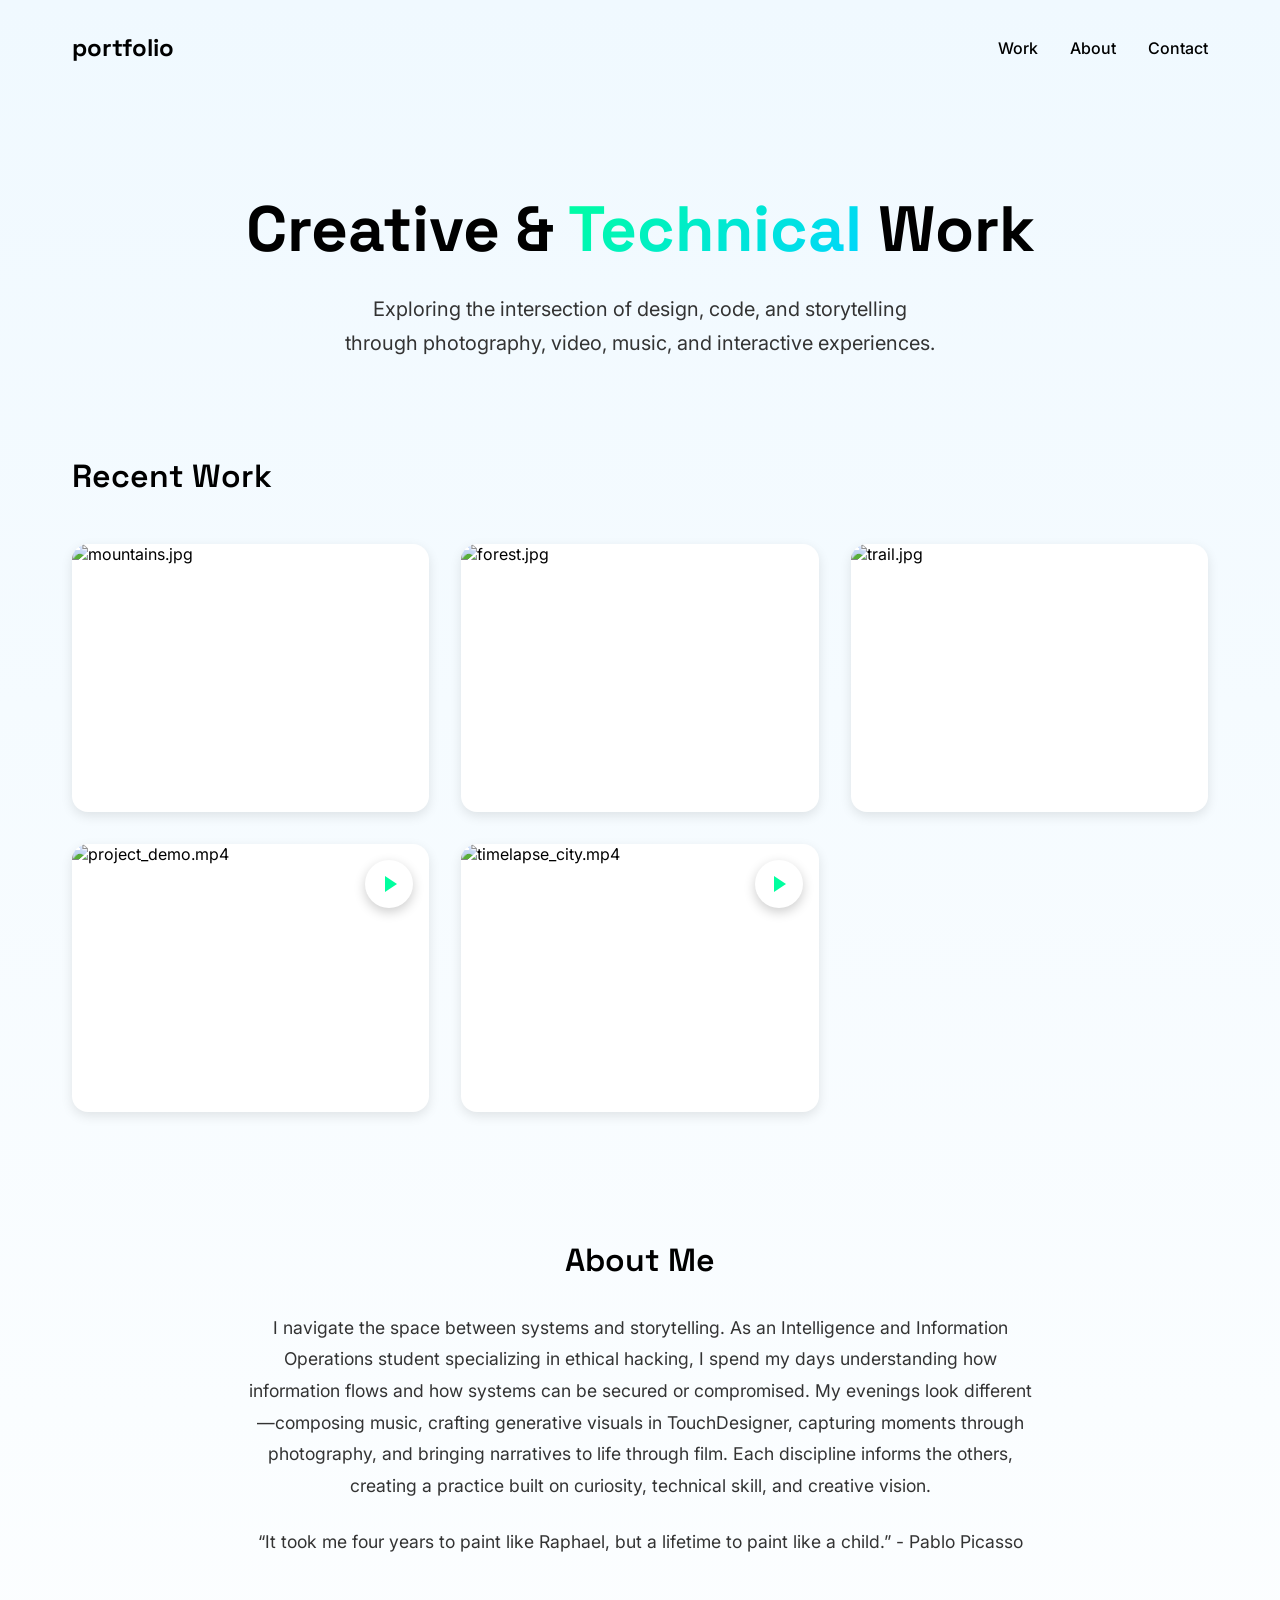
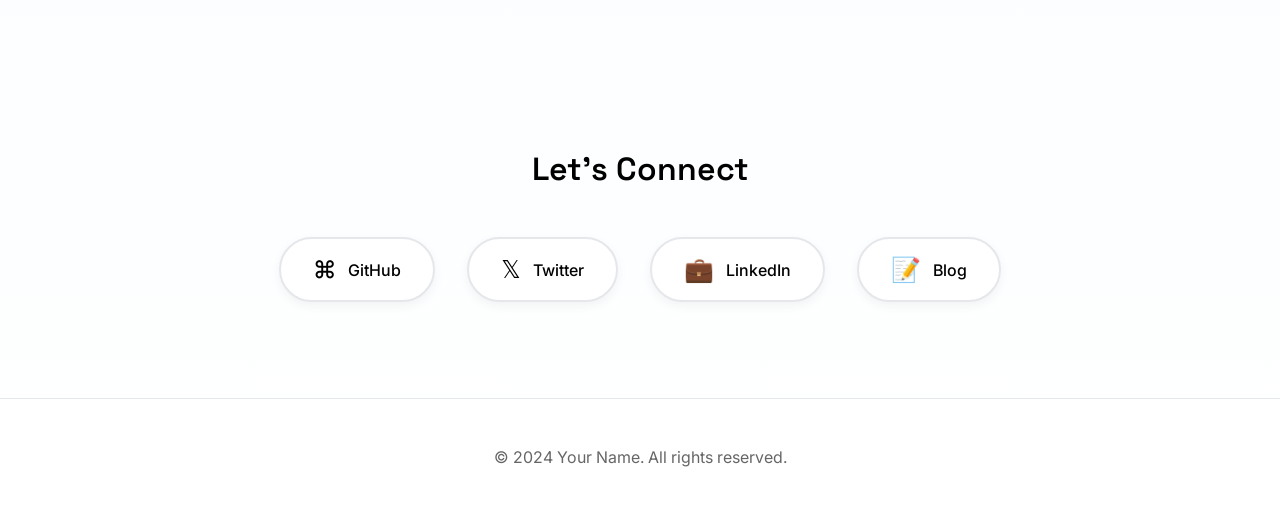
==== commit d6e3c4e5: "Updates" ====
--- a/index.html
+++ b/index.html
@@ -1 +1 @@
-<!DOCTYPE html><!--3aVvzBJnbKUaa75qjBjCY--><html lang="en"><head><meta charSet="utf-8"/><meta name="viewport" content="width=device-width, initial-scale=1"/><link rel="preload" href="/_next/static/media/797e433ab948586e-s.p.dbea232f.woff2" as="font" crossorigin="" type="font/woff2"/><link rel="preload" href="/_next/static/media/caa3a2e1cccd8315-s.p.853070df.woff2" as="font" crossorigin="" type="font/woff2"/><link rel="preload" as="image" href="https://images.unsplash.com/photo-1506905925346-21bda4d32df4?w=800"/><link rel="preload" as="image" href="https://images.unsplash.com/photo-1469474968028-56623f02e42e?w=800"/><link rel="preload" as="image" href="https://images.unsplash.com/photo-1441974231531-c6227db76b6e?w=800"/><link rel="preload" as="image" href="https://images.unsplash.com/photo-1492144534655-ae79c964c9d7?w=800"/><link rel="preload" as="image" href="https://images.unsplash.com/photo-1478737270239-2f02b77fc618?w=800"/><link rel="stylesheet" href="/_next/static/chunks/0c8ae4265809da14.css" data-precedence="next"/><link rel="preload" as="script" fetchPriority="low" href="/_next/static/chunks/4b9eae0c8dc7e975.js"/><script src="/_next/static/chunks/f2f58a7e93290fbb.js" async=""></script><script src="/_next/static/chunks/6eb1bac6b57023f6.js" async=""></script><script src="/_next/static/chunks/turbopack-da1d1c3932c9a2c7.js" async=""></script><script src="/_next/static/chunks/2f236954d6a65e12.js" async=""></script><script src="/_next/static/chunks/506405d736b00cc1.js" async=""></script><meta name="next-size-adjust" content=""/><title>Portfolio</title><meta name="description" content="Creative &amp; Technical Work"/><link rel="icon" href="/favicon.ico?favicon.0b3bf435.ico" sizes="256x256" type="image/x-icon"/><script src="/_next/static/chunks/a6dad97d9634a72d.js" noModule=""></script></head><body><div hidden=""><!--$--><!--/$--></div><div><header class="header"><div class="logo">portfolio</div><nav class="nav"><a href="#work">Work</a><a href="#about">About</a><a href="#contact">Contact</a></nav></header><div class="container"><section class="hero"><h1>Creative &amp; <span class="gradient-text">Technical</span> Work</h1><p>Exploring the intersection of design, code, and storytelling through photography, video, music, and interactive experiences.</p></section><section id="work"><h2 class="section-title">Recent Work</h2><div class="media-grid"><div class="media-card"><img src="https://images.unsplash.com/photo-1506905925346-21bda4d32df4?w=800" alt="mountains.jpg"/><div class="media-caption">mountains.jpg</div></div><div class="media-card"><img src="https://images.unsplash.com/photo-1469474968028-56623f02e42e?w=800" alt="forest.jpg"/><div class="media-caption">forest.jpg</div></div><div class="media-card"><img src="https://images.unsplash.com/photo-1441974231531-c6227db76b6e?w=800" alt="trail.jpg"/><div class="media-caption">trail.jpg</div></div><div class="media-card"><img src="https://images.unsplash.com/photo-1492144534655-ae79c964c9d7?w=800" alt="project_demo.mp4"/><div class="video-badge"><div class="play-icon"></div></div><div class="media-caption">project_demo.mp4</div></div><div class="media-card"><img src="https://images.unsplash.com/photo-1478737270239-2f02b77fc618?w=800" alt="timelapse_city.mp4"/><div class="video-badge"><div class="play-icon"></div></div><div class="media-caption">timelapse_city.mp4</div></div></div></section><section id="about" class="about-section"><h2>About Me</h2><p class="about-text">I navigate the space between systems and storytelling. As an Intelligence Studies student specializing in ethical hacking, I spend my days understanding how information flows and how systems can be secured or compromised. My evenings look different—composing music, crafting generative visuals in TouchDesigner, capturing moments through photography, and bringing narratives to life through film. Each discipline informs the others, creating a practice built on curiosity, technical skill, and creative vision.</p><p class="about-text">“It took me four years to paint like Raphael, but a lifetime to paint like a child.” - Pablo Picasso</p></section><section id="contact" class="links-section"><h2 class="section-title">Let&#x27;s Connect</h2><div class="social-links"><a href="https://github.com/yourusername" class="social-link" target="_blank" rel="noopener noreferrer"><span class="social-icon">⌘</span><span>GitHub</span></a><a href="https://twitter.com/yourusername" class="social-link" target="_blank" rel="noopener noreferrer"><span class="social-icon">𝕏</span><span>Twitter</span></a><a href="https://linkedin.com/in/yourusername" class="social-link" target="_blank" rel="noopener noreferrer"><span class="social-icon">💼</span><span>LinkedIn</span></a><a href="/blog" class="social-link"><span class="social-icon">📝</span><span>Blog</span></a></div></section></div><footer class="footer"><p>© 2024 Your Name. All rights reserved.</p></footer></div><!--$--><!--/$--><script src="/_next/static/chunks/4b9eae0c8dc7e975.js" id="_R_" async=""></script><script>(self.__next_f=self.__next_f||[]).push([0])</script><script>self.__next_f.push([1,"1:\"$Sreact.fragment\"\n2:I[39756,[\"/_next/static/chunks/2f236954d6a65e12.js\"],\"default\"]\n3:I[37457,[\"/_next/static/chunks/2f236954d6a65e12.js\"],\"default\"]\n4:I[47257,[\"/_next/static/chunks/2f236954d6a65e12.js\"],\"ClientPageRoot\"]\n5:I[81694,[\"/_next/static/chunks/506405d736b00cc1.js\"],\"default\"]\n8:I[97367,[\"/_next/static/chunks/2f236954d6a65e12.js\"],\"OutletBoundary\"]\n9:\"$Sreact.suspense\"\nb:I[97367,[\"/_next/static/chunks/2f236954d6a65e12.js\"],\"ViewportBoundary\"]\nd:I[97367,[\"/_next/static/chunks/2f236954d6a65e12.js\"],\"MetadataBoundary\"]\nf:I[68027,[],\"default\"]\n:HL[\"/_next/static/chunks/0c8ae4265809da14.css\",\"style\"]\n:HL[\"/_next/static/media/797e433ab948586e-s.p.dbea232f.woff2\",\"font\",{\"crossOrigin\":\"\",\"type\":\"font/woff2\"}]\n:HL[\"/_next/static/media/caa3a2e1cccd8315-s.p.853070df.woff2\",\"font\",{\"crossOrigin\":\"\",\"type\":\"font/woff2\"}]\n"])</script><script>self.__next_f.push([1,"0:{\"P\":null,\"b\":\"3aVvzBJnbKUaa75qjBjCY\",\"c\":[\"\",\"\"],\"q\":\"\",\"i\":false,\"f\":[[[\"\",{\"children\":[\"__PAGE__\",{}]},\"$undefined\",\"$undefined\",true],[[\"$\",\"$1\",\"c\",{\"children\":[[[\"$\",\"link\",\"0\",{\"rel\":\"stylesheet\",\"href\":\"/_next/static/chunks/0c8ae4265809da14.css\",\"precedence\":\"next\",\"crossOrigin\":\"$undefined\",\"nonce\":\"$undefined\"}]],[\"$\",\"html\",null,{\"lang\":\"en\",\"children\":[\"$\",\"body\",null,{\"children\":[\"$\",\"$L2\",null,{\"parallelRouterKey\":\"children\",\"error\":\"$undefined\",\"errorStyles\":\"$undefined\",\"errorScripts\":\"$undefined\",\"template\":[\"$\",\"$L3\",null,{}],\"templateStyles\":\"$undefined\",\"templateScripts\":\"$undefined\",\"notFound\":[[[\"$\",\"title\",null,{\"children\":\"404: This page could not be found.\"}],[\"$\",\"div\",null,{\"style\":{\"fontFamily\":\"system-ui,\\\"Segoe UI\\\",Roboto,Helvetica,Arial,sans-serif,\\\"Apple Color Emoji\\\",\\\"Segoe UI Emoji\\\"\",\"height\":\"100vh\",\"textAlign\":\"center\",\"display\":\"flex\",\"flexDirection\":\"column\",\"alignItems\":\"center\",\"justifyContent\":\"center\"},\"children\":[\"$\",\"div\",null,{\"children\":[[\"$\",\"style\",null,{\"dangerouslySetInnerHTML\":{\"__html\":\"body{color:#000;background:#fff;margin:0}.next-error-h1{border-right:1px solid rgba(0,0,0,.3)}@media (prefers-color-scheme:dark){body{color:#fff;background:#000}.next-error-h1{border-right:1px solid rgba(255,255,255,.3)}}\"}}],[\"$\",\"h1\",null,{\"className\":\"next-error-h1\",\"style\":{\"display\":\"inline-block\",\"margin\":\"0 20px 0 0\",\"padding\":\"0 23px 0 0\",\"fontSize\":24,\"fontWeight\":500,\"verticalAlign\":\"top\",\"lineHeight\":\"49px\"},\"children\":404}],[\"$\",\"div\",null,{\"style\":{\"display\":\"inline-block\"},\"children\":[\"$\",\"h2\",null,{\"style\":{\"fontSize\":14,\"fontWeight\":400,\"lineHeight\":\"49px\",\"margin\":0},\"children\":\"This page could not be found.\"}]}]]}]}]],[]],\"forbidden\":\"$undefined\",\"unauthorized\":\"$undefined\"}]}]}]]}],{\"children\":[[\"$\",\"$1\",\"c\",{\"children\":[[\"$\",\"$L4\",null,{\"Component\":\"$5\",\"serverProvidedParams\":{\"searchParams\":{},\"params\":{},\"promises\":[\"$@6\",\"$@7\"]}}],[[\"$\",\"script\",\"script-0\",{\"src\":\"/_next/static/chunks/506405d736b00cc1.js\",\"async\":true,\"nonce\":\"$undefined\"}]],[\"$\",\"$L8\",null,{\"children\":[\"$\",\"$9\",null,{\"name\":\"Next.MetadataOutlet\",\"children\":\"$@a\"}]}]]}],{},null,false,false]},null,false,false],[\"$\",\"$1\",\"h\",{\"children\":[null,[\"$\",\"$Lb\",null,{\"children\":\"$Lc\"}],[\"$\",\"div\",null,{\"hidden\":true,\"children\":[\"$\",\"$Ld\",null,{\"children\":[\"$\",\"$9\",null,{\"name\":\"Next.Metadata\",\"children\":\"$Le\"}]}]}],[\"$\",\"meta\",null,{\"name\":\"next-size-adjust\",\"content\":\"\"}]]}],false]],\"m\":\"$undefined\",\"G\":[\"$f\",[]],\"S\":true}\n"])</script><script>self.__next_f.push([1,"6:{}\n7:\"$0:f:0:1:1:children:0:props:children:0:props:serverProvidedParams:params\"\n"])</script><script>self.__next_f.push([1,"c:[[\"$\",\"meta\",\"0\",{\"charSet\":\"utf-8\"}],[\"$\",\"meta\",\"1\",{\"name\":\"viewport\",\"content\":\"width=device-width, initial-scale=1\"}]]\n"])</script><script>self.__next_f.push([1,"10:I[27201,[\"/_next/static/chunks/2f236954d6a65e12.js\"],\"IconMark\"]\na:null\ne:[[\"$\",\"title\",\"0\",{\"children\":\"Portfolio\"}],[\"$\",\"meta\",\"1\",{\"name\":\"description\",\"content\":\"Creative \u0026 Technical Work\"}],[\"$\",\"link\",\"2\",{\"rel\":\"icon\",\"href\":\"/favicon.ico?favicon.0b3bf435.ico\",\"sizes\":\"256x256\",\"type\":\"image/x-icon\"}],[\"$\",\"$L10\",\"3\",{}]]\n"])</script></body></html>+<!DOCTYPE html><!--yAz_xB05ZUaj1UGN0u0Qq--><html lang="en"><head><meta charSet="utf-8"/><meta name="viewport" content="width=device-width, initial-scale=1"/><link rel="preload" href="/_next/static/media/797e433ab948586e-s.p.dbea232f.woff2" as="font" crossorigin="" type="font/woff2"/><link rel="preload" href="/_next/static/media/caa3a2e1cccd8315-s.p.853070df.woff2" as="font" crossorigin="" type="font/woff2"/><link rel="preload" as="image" href="https://images.unsplash.com/photo-1506905925346-21bda4d32df4?w=800"/><link rel="preload" as="image" href="https://images.unsplash.com/photo-1469474968028-56623f02e42e?w=800"/><link rel="preload" as="image" href="https://images.unsplash.com/photo-1441974231531-c6227db76b6e?w=800"/><link rel="preload" as="image" href="https://images.unsplash.com/photo-1492144534655-ae79c964c9d7?w=800"/><link rel="preload" as="image" href="https://images.unsplash.com/photo-1478737270239-2f02b77fc618?w=800"/><link rel="stylesheet" href="/_next/static/chunks/0c8ae4265809da14.css" data-precedence="next"/><link rel="preload" as="script" fetchPriority="low" href="/_next/static/chunks/4b9eae0c8dc7e975.js"/><script src="/_next/static/chunks/f2f58a7e93290fbb.js" async=""></script><script src="/_next/static/chunks/6eb1bac6b57023f6.js" async=""></script><script src="/_next/static/chunks/turbopack-da1d1c3932c9a2c7.js" async=""></script><script src="/_next/static/chunks/2f236954d6a65e12.js" async=""></script><script src="/_next/static/chunks/6cef5afc43e3da0c.js" async=""></script><meta name="next-size-adjust" content=""/><title>Portfolio</title><meta name="description" content="Creative &amp; Technical Work"/><link rel="icon" href="/favicon.ico?favicon.0b3bf435.ico" sizes="256x256" type="image/x-icon"/><script src="/_next/static/chunks/a6dad97d9634a72d.js" noModule=""></script></head><body><div hidden=""><!--$--><!--/$--></div><div><header class="header"><div class="logo">portfolio</div><nav class="nav"><a href="#work">Work</a><a href="#about">About</a><a href="#contact">Contact</a></nav></header><div class="container"><section class="hero"><h1>Creative &amp; <span class="gradient-text">Technical</span> Work</h1><p>Exploring the intersection of design, code, and storytelling through photography, video, music, and interactive experiences.</p></section><section id="work"><h2 class="section-title">Recent Work</h2><div class="media-grid"><div class="media-card"><img src="https://images.unsplash.com/photo-1506905925346-21bda4d32df4?w=800" alt="mountains.jpg"/><div class="media-caption">mountains.jpg</div></div><div class="media-card"><img src="https://images.unsplash.com/photo-1469474968028-56623f02e42e?w=800" alt="forest.jpg"/><div class="media-caption">forest.jpg</div></div><div class="media-card"><img src="https://images.unsplash.com/photo-1441974231531-c6227db76b6e?w=800" alt="trail.jpg"/><div class="media-caption">trail.jpg</div></div><div class="media-card"><img src="https://images.unsplash.com/photo-1492144534655-ae79c964c9d7?w=800" alt="project_demo.mp4"/><div class="video-badge"><div class="play-icon"></div></div><div class="media-caption">project_demo.mp4</div></div><div class="media-card"><img src="https://images.unsplash.com/photo-1478737270239-2f02b77fc618?w=800" alt="timelapse_city.mp4"/><div class="video-badge"><div class="play-icon"></div></div><div class="media-caption">timelapse_city.mp4</div></div></div></section><section id="about" class="about-section"><h2>About Me</h2><p class="about-text">I navigate the space between systems and storytelling. As an Intelligence and Information Operations student specializing in ethical hacking, I spend my days understanding how information flows and how systems can be secured or compromised. My evenings look different—composing music, crafting generative visuals in TouchDesigner, capturing moments through photography, and bringing narratives to life through film. Each discipline informs the others, creating a practice built on curiosity, technical skill, and creative vision.</p><p class="about-text">“It took me four years to paint like Raphael, but a lifetime to paint like a child.” - Pablo Picasso</p></section><section id="contact" class="links-section"><h2 class="section-title">Let&#x27;s Connect</h2><div class="social-links"><a href="https://github.com/yourusername" class="social-link" target="_blank" rel="noopener noreferrer"><span class="social-icon">⌘</span><span>GitHub</span></a><a href="https://twitter.com/yourusername" class="social-link" target="_blank" rel="noopener noreferrer"><span class="social-icon">𝕏</span><span>Twitter</span></a><a href="https://linkedin.com/in/yourusername" class="social-link" target="_blank" rel="noopener noreferrer"><span class="social-icon">💼</span><span>LinkedIn</span></a><a href="/blog" class="social-link"><span class="social-icon">📝</span><span>Blog</span></a></div></section></div><footer class="footer"><p>© 2024 Your Name. All rights reserved.</p></footer></div><!--$--><!--/$--><script src="/_next/static/chunks/4b9eae0c8dc7e975.js" id="_R_" async=""></script><script>(self.__next_f=self.__next_f||[]).push([0])</script><script>self.__next_f.push([1,"1:\"$Sreact.fragment\"\n2:I[39756,[\"/_next/static/chunks/2f236954d6a65e12.js\"],\"default\"]\n3:I[37457,[\"/_next/static/chunks/2f236954d6a65e12.js\"],\"default\"]\n4:I[47257,[\"/_next/static/chunks/2f236954d6a65e12.js\"],\"ClientPageRoot\"]\n5:I[81694,[\"/_next/static/chunks/6cef5afc43e3da0c.js\"],\"default\"]\n8:I[97367,[\"/_next/static/chunks/2f236954d6a65e12.js\"],\"OutletBoundary\"]\n9:\"$Sreact.suspense\"\nb:I[97367,[\"/_next/static/chunks/2f236954d6a65e12.js\"],\"ViewportBoundary\"]\nd:I[97367,[\"/_next/static/chunks/2f236954d6a65e12.js\"],\"MetadataBoundary\"]\nf:I[68027,[],\"default\"]\n:HL[\"/_next/static/chunks/0c8ae4265809da14.css\",\"style\"]\n:HL[\"/_next/static/media/797e433ab948586e-s.p.dbea232f.woff2\",\"font\",{\"crossOrigin\":\"\",\"type\":\"font/woff2\"}]\n:HL[\"/_next/static/media/caa3a2e1cccd8315-s.p.853070df.woff2\",\"font\",{\"crossOrigin\":\"\",\"type\":\"font/woff2\"}]\n"])</script><script>self.__next_f.push([1,"0:{\"P\":null,\"b\":\"yAz_xB05ZUaj1UGN0u0Qq\",\"c\":[\"\",\"\"],\"q\":\"\",\"i\":false,\"f\":[[[\"\",{\"children\":[\"__PAGE__\",{}]},\"$undefined\",\"$undefined\",true],[[\"$\",\"$1\",\"c\",{\"children\":[[[\"$\",\"link\",\"0\",{\"rel\":\"stylesheet\",\"href\":\"/_next/static/chunks/0c8ae4265809da14.css\",\"precedence\":\"next\",\"crossOrigin\":\"$undefined\",\"nonce\":\"$undefined\"}]],[\"$\",\"html\",null,{\"lang\":\"en\",\"children\":[\"$\",\"body\",null,{\"children\":[\"$\",\"$L2\",null,{\"parallelRouterKey\":\"children\",\"error\":\"$undefined\",\"errorStyles\":\"$undefined\",\"errorScripts\":\"$undefined\",\"template\":[\"$\",\"$L3\",null,{}],\"templateStyles\":\"$undefined\",\"templateScripts\":\"$undefined\",\"notFound\":[[[\"$\",\"title\",null,{\"children\":\"404: This page could not be found.\"}],[\"$\",\"div\",null,{\"style\":{\"fontFamily\":\"system-ui,\\\"Segoe UI\\\",Roboto,Helvetica,Arial,sans-serif,\\\"Apple Color Emoji\\\",\\\"Segoe UI Emoji\\\"\",\"height\":\"100vh\",\"textAlign\":\"center\",\"display\":\"flex\",\"flexDirection\":\"column\",\"alignItems\":\"center\",\"justifyContent\":\"center\"},\"children\":[\"$\",\"div\",null,{\"children\":[[\"$\",\"style\",null,{\"dangerouslySetInnerHTML\":{\"__html\":\"body{color:#000;background:#fff;margin:0}.next-error-h1{border-right:1px solid rgba(0,0,0,.3)}@media (prefers-color-scheme:dark){body{color:#fff;background:#000}.next-error-h1{border-right:1px solid rgba(255,255,255,.3)}}\"}}],[\"$\",\"h1\",null,{\"className\":\"next-error-h1\",\"style\":{\"display\":\"inline-block\",\"margin\":\"0 20px 0 0\",\"padding\":\"0 23px 0 0\",\"fontSize\":24,\"fontWeight\":500,\"verticalAlign\":\"top\",\"lineHeight\":\"49px\"},\"children\":404}],[\"$\",\"div\",null,{\"style\":{\"display\":\"inline-block\"},\"children\":[\"$\",\"h2\",null,{\"style\":{\"fontSize\":14,\"fontWeight\":400,\"lineHeight\":\"49px\",\"margin\":0},\"children\":\"This page could not be found.\"}]}]]}]}]],[]],\"forbidden\":\"$undefined\",\"unauthorized\":\"$undefined\"}]}]}]]}],{\"children\":[[\"$\",\"$1\",\"c\",{\"children\":[[\"$\",\"$L4\",null,{\"Component\":\"$5\",\"serverProvidedParams\":{\"searchParams\":{},\"params\":{},\"promises\":[\"$@6\",\"$@7\"]}}],[[\"$\",\"script\",\"script-0\",{\"src\":\"/_next/static/chunks/6cef5afc43e3da0c.js\",\"async\":true,\"nonce\":\"$undefined\"}]],[\"$\",\"$L8\",null,{\"children\":[\"$\",\"$9\",null,{\"name\":\"Next.MetadataOutlet\",\"children\":\"$@a\"}]}]]}],{},null,false,false]},null,false,false],[\"$\",\"$1\",\"h\",{\"children\":[null,[\"$\",\"$Lb\",null,{\"children\":\"$Lc\"}],[\"$\",\"div\",null,{\"hidden\":true,\"children\":[\"$\",\"$Ld\",null,{\"children\":[\"$\",\"$9\",null,{\"name\":\"Next.Metadata\",\"children\":\"$Le\"}]}]}],[\"$\",\"meta\",null,{\"name\":\"next-size-adjust\",\"content\":\"\"}]]}],false]],\"m\":\"$undefined\",\"G\":[\"$f\",[]],\"S\":true}\n"])</script><script>self.__next_f.push([1,"6:{}\n7:\"$0:f:0:1:1:children:0:props:children:0:props:serverProvidedParams:params\"\n"])</script><script>self.__next_f.push([1,"c:[[\"$\",\"meta\",\"0\",{\"charSet\":\"utf-8\"}],[\"$\",\"meta\",\"1\",{\"name\":\"viewport\",\"content\":\"width=device-width, initial-scale=1\"}]]\n"])</script><script>self.__next_f.push([1,"10:I[27201,[\"/_next/static/chunks/2f236954d6a65e12.js\"],\"IconMark\"]\na:null\ne:[[\"$\",\"title\",\"0\",{\"children\":\"Portfolio\"}],[\"$\",\"meta\",\"1\",{\"name\":\"description\",\"content\":\"Creative \u0026 Technical Work\"}],[\"$\",\"link\",\"2\",{\"rel\":\"icon\",\"href\":\"/favicon.ico?favicon.0b3bf435.ico\",\"sizes\":\"256x256\",\"type\":\"image/x-icon\"}],[\"$\",\"$L10\",\"3\",{}]]\n"])</script></body></html>
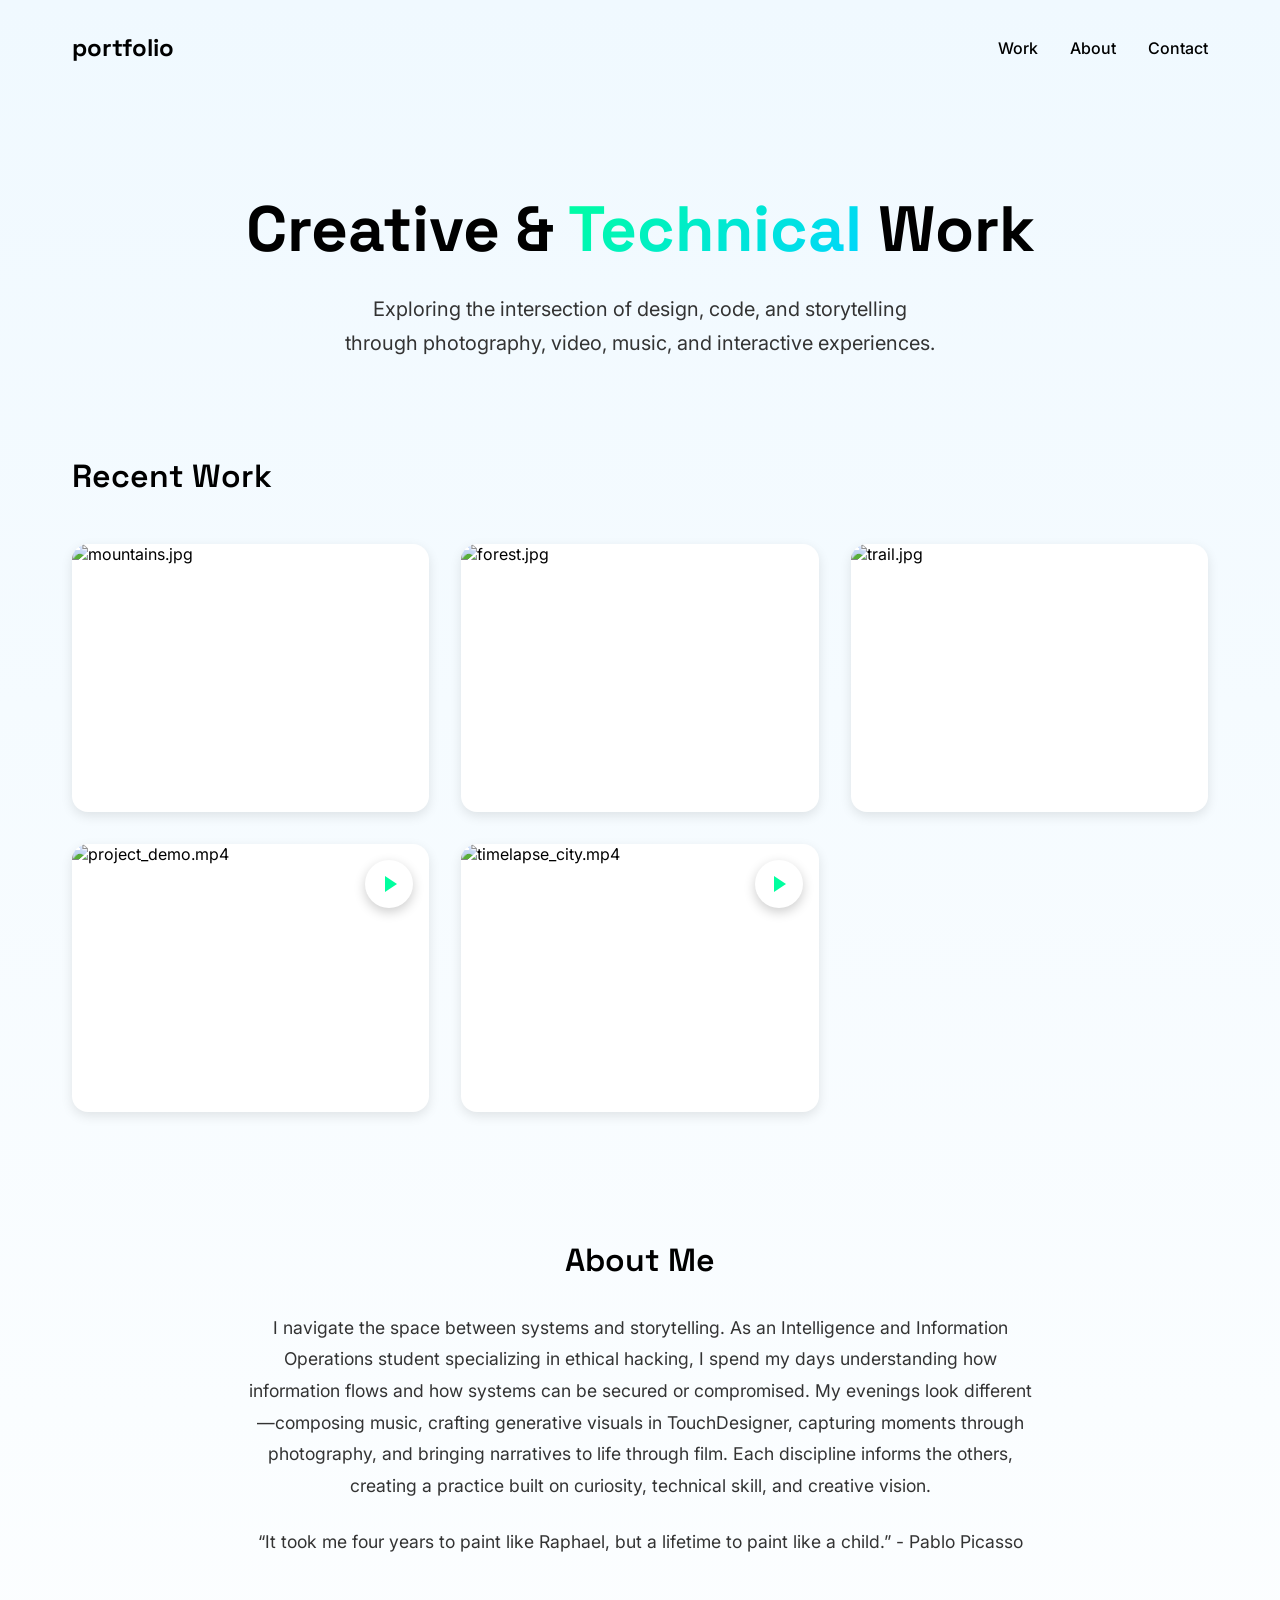
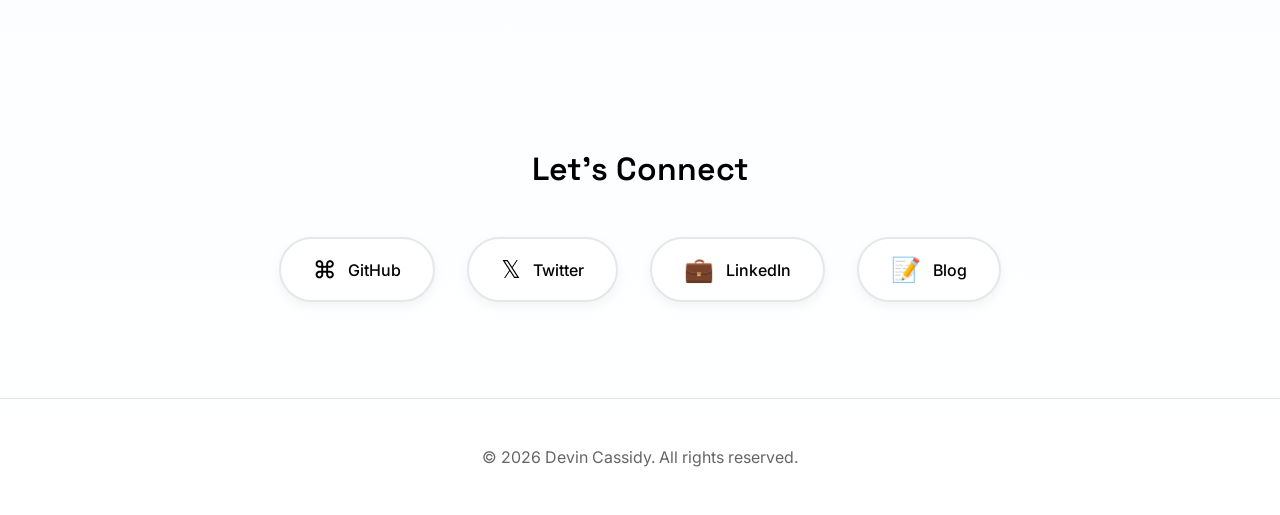
==== commit 34aa0580: "Updates" ====
--- a/index.html
+++ b/index.html
@@ -1 +1 @@
-<!DOCTYPE html><!--yAz_xB05ZUaj1UGN0u0Qq--><html lang="en"><head><meta charSet="utf-8"/><meta name="viewport" content="width=device-width, initial-scale=1"/><link rel="preload" href="/_next/static/media/797e433ab948586e-s.p.dbea232f.woff2" as="font" crossorigin="" type="font/woff2"/><link rel="preload" href="/_next/static/media/caa3a2e1cccd8315-s.p.853070df.woff2" as="font" crossorigin="" type="font/woff2"/><link rel="preload" as="image" href="https://images.unsplash.com/photo-1506905925346-21bda4d32df4?w=800"/><link rel="preload" as="image" href="https://images.unsplash.com/photo-1469474968028-56623f02e42e?w=800"/><link rel="preload" as="image" href="https://images.unsplash.com/photo-1441974231531-c6227db76b6e?w=800"/><link rel="preload" as="image" href="https://images.unsplash.com/photo-1492144534655-ae79c964c9d7?w=800"/><link rel="preload" as="image" href="https://images.unsplash.com/photo-1478737270239-2f02b77fc618?w=800"/><link rel="stylesheet" href="/_next/static/chunks/0c8ae4265809da14.css" data-precedence="next"/><link rel="preload" as="script" fetchPriority="low" href="/_next/static/chunks/4b9eae0c8dc7e975.js"/><script src="/_next/static/chunks/f2f58a7e93290fbb.js" async=""></script><script src="/_next/static/chunks/6eb1bac6b57023f6.js" async=""></script><script src="/_next/static/chunks/turbopack-da1d1c3932c9a2c7.js" async=""></script><script src="/_next/static/chunks/2f236954d6a65e12.js" async=""></script><script src="/_next/static/chunks/6cef5afc43e3da0c.js" async=""></script><meta name="next-size-adjust" content=""/><title>Portfolio</title><meta name="description" content="Creative &amp; Technical Work"/><link rel="icon" href="/favicon.ico?favicon.0b3bf435.ico" sizes="256x256" type="image/x-icon"/><script src="/_next/static/chunks/a6dad97d9634a72d.js" noModule=""></script></head><body><div hidden=""><!--$--><!--/$--></div><div><header class="header"><div class="logo">portfolio</div><nav class="nav"><a href="#work">Work</a><a href="#about">About</a><a href="#contact">Contact</a></nav></header><div class="container"><section class="hero"><h1>Creative &amp; <span class="gradient-text">Technical</span> Work</h1><p>Exploring the intersection of design, code, and storytelling through photography, video, music, and interactive experiences.</p></section><section id="work"><h2 class="section-title">Recent Work</h2><div class="media-grid"><div class="media-card"><img src="https://images.unsplash.com/photo-1506905925346-21bda4d32df4?w=800" alt="mountains.jpg"/><div class="media-caption">mountains.jpg</div></div><div class="media-card"><img src="https://images.unsplash.com/photo-1469474968028-56623f02e42e?w=800" alt="forest.jpg"/><div class="media-caption">forest.jpg</div></div><div class="media-card"><img src="https://images.unsplash.com/photo-1441974231531-c6227db76b6e?w=800" alt="trail.jpg"/><div class="media-caption">trail.jpg</div></div><div class="media-card"><img src="https://images.unsplash.com/photo-1492144534655-ae79c964c9d7?w=800" alt="project_demo.mp4"/><div class="video-badge"><div class="play-icon"></div></div><div class="media-caption">project_demo.mp4</div></div><div class="media-card"><img src="https://images.unsplash.com/photo-1478737270239-2f02b77fc618?w=800" alt="timelapse_city.mp4"/><div class="video-badge"><div class="play-icon"></div></div><div class="media-caption">timelapse_city.mp4</div></div></div></section><section id="about" class="about-section"><h2>About Me</h2><p class="about-text">I navigate the space between systems and storytelling. As an Intelligence and Information Operations student specializing in ethical hacking, I spend my days understanding how information flows and how systems can be secured or compromised. My evenings look different—composing music, crafting generative visuals in TouchDesigner, capturing moments through photography, and bringing narratives to life through film. Each discipline informs the others, creating a practice built on curiosity, technical skill, and creative vision.</p><p class="about-text">“It took me four years to paint like Raphael, but a lifetime to paint like a child.” - Pablo Picasso</p></section><section id="contact" class="links-section"><h2 class="section-title">Let&#x27;s Connect</h2><div class="social-links"><a href="https://github.com/yourusername" class="social-link" target="_blank" rel="noopener noreferrer"><span class="social-icon">⌘</span><span>GitHub</span></a><a href="https://twitter.com/yourusername" class="social-link" target="_blank" rel="noopener noreferrer"><span class="social-icon">𝕏</span><span>Twitter</span></a><a href="https://linkedin.com/in/yourusername" class="social-link" target="_blank" rel="noopener noreferrer"><span class="social-icon">💼</span><span>LinkedIn</span></a><a href="/blog" class="social-link"><span class="social-icon">📝</span><span>Blog</span></a></div></section></div><footer class="footer"><p>© 2024 Your Name. All rights reserved.</p></footer></div><!--$--><!--/$--><script src="/_next/static/chunks/4b9eae0c8dc7e975.js" id="_R_" async=""></script><script>(self.__next_f=self.__next_f||[]).push([0])</script><script>self.__next_f.push([1,"1:\"$Sreact.fragment\"\n2:I[39756,[\"/_next/static/chunks/2f236954d6a65e12.js\"],\"default\"]\n3:I[37457,[\"/_next/static/chunks/2f236954d6a65e12.js\"],\"default\"]\n4:I[47257,[\"/_next/static/chunks/2f236954d6a65e12.js\"],\"ClientPageRoot\"]\n5:I[81694,[\"/_next/static/chunks/6cef5afc43e3da0c.js\"],\"default\"]\n8:I[97367,[\"/_next/static/chunks/2f236954d6a65e12.js\"],\"OutletBoundary\"]\n9:\"$Sreact.suspense\"\nb:I[97367,[\"/_next/static/chunks/2f236954d6a65e12.js\"],\"ViewportBoundary\"]\nd:I[97367,[\"/_next/static/chunks/2f236954d6a65e12.js\"],\"MetadataBoundary\"]\nf:I[68027,[],\"default\"]\n:HL[\"/_next/static/chunks/0c8ae4265809da14.css\",\"style\"]\n:HL[\"/_next/static/media/797e433ab948586e-s.p.dbea232f.woff2\",\"font\",{\"crossOrigin\":\"\",\"type\":\"font/woff2\"}]\n:HL[\"/_next/static/media/caa3a2e1cccd8315-s.p.853070df.woff2\",\"font\",{\"crossOrigin\":\"\",\"type\":\"font/woff2\"}]\n"])</script><script>self.__next_f.push([1,"0:{\"P\":null,\"b\":\"yAz_xB05ZUaj1UGN0u0Qq\",\"c\":[\"\",\"\"],\"q\":\"\",\"i\":false,\"f\":[[[\"\",{\"children\":[\"__PAGE__\",{}]},\"$undefined\",\"$undefined\",true],[[\"$\",\"$1\",\"c\",{\"children\":[[[\"$\",\"link\",\"0\",{\"rel\":\"stylesheet\",\"href\":\"/_next/static/chunks/0c8ae4265809da14.css\",\"precedence\":\"next\",\"crossOrigin\":\"$undefined\",\"nonce\":\"$undefined\"}]],[\"$\",\"html\",null,{\"lang\":\"en\",\"children\":[\"$\",\"body\",null,{\"children\":[\"$\",\"$L2\",null,{\"parallelRouterKey\":\"children\",\"error\":\"$undefined\",\"errorStyles\":\"$undefined\",\"errorScripts\":\"$undefined\",\"template\":[\"$\",\"$L3\",null,{}],\"templateStyles\":\"$undefined\",\"templateScripts\":\"$undefined\",\"notFound\":[[[\"$\",\"title\",null,{\"children\":\"404: This page could not be found.\"}],[\"$\",\"div\",null,{\"style\":{\"fontFamily\":\"system-ui,\\\"Segoe UI\\\",Roboto,Helvetica,Arial,sans-serif,\\\"Apple Color Emoji\\\",\\\"Segoe UI Emoji\\\"\",\"height\":\"100vh\",\"textAlign\":\"center\",\"display\":\"flex\",\"flexDirection\":\"column\",\"alignItems\":\"center\",\"justifyContent\":\"center\"},\"children\":[\"$\",\"div\",null,{\"children\":[[\"$\",\"style\",null,{\"dangerouslySetInnerHTML\":{\"__html\":\"body{color:#000;background:#fff;margin:0}.next-error-h1{border-right:1px solid rgba(0,0,0,.3)}@media (prefers-color-scheme:dark){body{color:#fff;background:#000}.next-error-h1{border-right:1px solid rgba(255,255,255,.3)}}\"}}],[\"$\",\"h1\",null,{\"className\":\"next-error-h1\",\"style\":{\"display\":\"inline-block\",\"margin\":\"0 20px 0 0\",\"padding\":\"0 23px 0 0\",\"fontSize\":24,\"fontWeight\":500,\"verticalAlign\":\"top\",\"lineHeight\":\"49px\"},\"children\":404}],[\"$\",\"div\",null,{\"style\":{\"display\":\"inline-block\"},\"children\":[\"$\",\"h2\",null,{\"style\":{\"fontSize\":14,\"fontWeight\":400,\"lineHeight\":\"49px\",\"margin\":0},\"children\":\"This page could not be found.\"}]}]]}]}]],[]],\"forbidden\":\"$undefined\",\"unauthorized\":\"$undefined\"}]}]}]]}],{\"children\":[[\"$\",\"$1\",\"c\",{\"children\":[[\"$\",\"$L4\",null,{\"Component\":\"$5\",\"serverProvidedParams\":{\"searchParams\":{},\"params\":{},\"promises\":[\"$@6\",\"$@7\"]}}],[[\"$\",\"script\",\"script-0\",{\"src\":\"/_next/static/chunks/6cef5afc43e3da0c.js\",\"async\":true,\"nonce\":\"$undefined\"}]],[\"$\",\"$L8\",null,{\"children\":[\"$\",\"$9\",null,{\"name\":\"Next.MetadataOutlet\",\"children\":\"$@a\"}]}]]}],{},null,false,false]},null,false,false],[\"$\",\"$1\",\"h\",{\"children\":[null,[\"$\",\"$Lb\",null,{\"children\":\"$Lc\"}],[\"$\",\"div\",null,{\"hidden\":true,\"children\":[\"$\",\"$Ld\",null,{\"children\":[\"$\",\"$9\",null,{\"name\":\"Next.Metadata\",\"children\":\"$Le\"}]}]}],[\"$\",\"meta\",null,{\"name\":\"next-size-adjust\",\"content\":\"\"}]]}],false]],\"m\":\"$undefined\",\"G\":[\"$f\",[]],\"S\":true}\n"])</script><script>self.__next_f.push([1,"6:{}\n7:\"$0:f:0:1:1:children:0:props:children:0:props:serverProvidedParams:params\"\n"])</script><script>self.__next_f.push([1,"c:[[\"$\",\"meta\",\"0\",{\"charSet\":\"utf-8\"}],[\"$\",\"meta\",\"1\",{\"name\":\"viewport\",\"content\":\"width=device-width, initial-scale=1\"}]]\n"])</script><script>self.__next_f.push([1,"10:I[27201,[\"/_next/static/chunks/2f236954d6a65e12.js\"],\"IconMark\"]\na:null\ne:[[\"$\",\"title\",\"0\",{\"children\":\"Portfolio\"}],[\"$\",\"meta\",\"1\",{\"name\":\"description\",\"content\":\"Creative \u0026 Technical Work\"}],[\"$\",\"link\",\"2\",{\"rel\":\"icon\",\"href\":\"/favicon.ico?favicon.0b3bf435.ico\",\"sizes\":\"256x256\",\"type\":\"image/x-icon\"}],[\"$\",\"$L10\",\"3\",{}]]\n"])</script></body></html>+<!DOCTYPE html><!--Ea_6OsY77wscOrmLYx0yV--><html lang="en"><head><meta charSet="utf-8"/><meta name="viewport" content="width=device-width, initial-scale=1"/><link rel="preload" href="/_next/static/media/797e433ab948586e-s.p.dbea232f.woff2" as="font" crossorigin="" type="font/woff2"/><link rel="preload" href="/_next/static/media/caa3a2e1cccd8315-s.p.853070df.woff2" as="font" crossorigin="" type="font/woff2"/><link rel="preload" as="image" href="https://images.unsplash.com/photo-1506905925346-21bda4d32df4?w=800"/><link rel="preload" as="image" href="https://images.unsplash.com/photo-1469474968028-56623f02e42e?w=800"/><link rel="preload" as="image" href="https://images.unsplash.com/photo-1441974231531-c6227db76b6e?w=800"/><link rel="preload" as="image" href="https://images.unsplash.com/photo-1492144534655-ae79c964c9d7?w=800"/><link rel="preload" as="image" href="https://images.unsplash.com/photo-1478737270239-2f02b77fc618?w=800"/><link rel="stylesheet" href="/_next/static/chunks/0c8ae4265809da14.css" data-precedence="next"/><link rel="preload" as="script" fetchPriority="low" href="/_next/static/chunks/4b9eae0c8dc7e975.js"/><script src="/_next/static/chunks/f2f58a7e93290fbb.js" async=""></script><script src="/_next/static/chunks/6eb1bac6b57023f6.js" async=""></script><script src="/_next/static/chunks/turbopack-da1d1c3932c9a2c7.js" async=""></script><script src="/_next/static/chunks/2f236954d6a65e12.js" async=""></script><script src="/_next/static/chunks/08488f22d6464045.js" async=""></script><meta name="next-size-adjust" content=""/><title>Portfolio</title><meta name="description" content="Creative &amp; Technical Work"/><link rel="icon" href="/favicon.ico?favicon.0b3bf435.ico" sizes="256x256" type="image/x-icon"/><script src="/_next/static/chunks/a6dad97d9634a72d.js" noModule=""></script></head><body><div hidden=""><!--$--><!--/$--></div><div><header class="header"><div class="logo">portfolio</div><nav class="nav"><a href="#work">Work</a><a href="#about">About</a><a href="#contact">Contact</a></nav></header><div class="container"><section class="hero"><h1>Creative &amp; <span class="gradient-text">Technical</span> Work</h1><p>Exploring the intersection of design, code, and storytelling through photography, video, music, and interactive experiences.</p></section><section id="work"><h2 class="section-title">Recent Work</h2><div class="media-grid"><div class="media-card"><img src="https://images.unsplash.com/photo-1506905925346-21bda4d32df4?w=800" alt="mountains.jpg"/><div class="media-caption">mountains.jpg</div></div><div class="media-card"><img src="https://images.unsplash.com/photo-1469474968028-56623f02e42e?w=800" alt="forest.jpg"/><div class="media-caption">forest.jpg</div></div><div class="media-card"><img src="https://images.unsplash.com/photo-1441974231531-c6227db76b6e?w=800" alt="trail.jpg"/><div class="media-caption">trail.jpg</div></div><div class="media-card"><img src="https://images.unsplash.com/photo-1492144534655-ae79c964c9d7?w=800" alt="project_demo.mp4"/><div class="video-badge"><div class="play-icon"></div></div><div class="media-caption">project_demo.mp4</div></div><div class="media-card"><img src="https://images.unsplash.com/photo-1478737270239-2f02b77fc618?w=800" alt="timelapse_city.mp4"/><div class="video-badge"><div class="play-icon"></div></div><div class="media-caption">timelapse_city.mp4</div></div></div></section><section id="about" class="about-section"><h2>About Me</h2><p class="about-text">I navigate the space between systems and storytelling. As an Intelligence and Information Operations student specializing in ethical hacking, I spend my days understanding how information flows and how systems can be secured or compromised. My evenings look different—composing music, crafting generative visuals in TouchDesigner, capturing moments through photography, and bringing narratives to life through film. Each discipline informs the others, creating a practice built on curiosity, technical skill, and creative vision.</p><p class="about-text">“It took me four years to paint like Raphael, but a lifetime to paint like a child.” - Pablo Picasso</p></section><section id="contact" class="links-section"><h2 class="section-title">Let&#x27;s Connect</h2><div class="social-links"><a href="https://github.com/DevinCassidy" class="social-link" target="_blank" rel="noopener noreferrer"><span class="social-icon">⌘</span><span>GitHub</span></a><a href="https://twitter.com/yourusername" class="social-link" target="_blank" rel="noopener noreferrer"><span class="social-icon">𝕏</span><span>Twitter</span></a><a href="https://www.linkedin.com/in/devin-cassidy-05a689159/" class="social-link" target="_blank" rel="noopener noreferrer"><span class="social-icon">💼</span><span>LinkedIn</span></a><a href="/blog" class="social-link"><span class="social-icon">📝</span><span>Blog</span></a></div></section></div><footer class="footer"><p>© 2026 Devin Cassidy. All rights reserved.</p></footer></div><!--$--><!--/$--><script src="/_next/static/chunks/4b9eae0c8dc7e975.js" id="_R_" async=""></script><script>(self.__next_f=self.__next_f||[]).push([0])</script><script>self.__next_f.push([1,"1:\"$Sreact.fragment\"\n2:I[39756,[\"/_next/static/chunks/2f236954d6a65e12.js\"],\"default\"]\n3:I[37457,[\"/_next/static/chunks/2f236954d6a65e12.js\"],\"default\"]\n4:I[47257,[\"/_next/static/chunks/2f236954d6a65e12.js\"],\"ClientPageRoot\"]\n5:I[81694,[\"/_next/static/chunks/08488f22d6464045.js\"],\"default\"]\n8:I[97367,[\"/_next/static/chunks/2f236954d6a65e12.js\"],\"OutletBoundary\"]\n9:\"$Sreact.suspense\"\nb:I[97367,[\"/_next/static/chunks/2f236954d6a65e12.js\"],\"ViewportBoundary\"]\nd:I[97367,[\"/_next/static/chunks/2f236954d6a65e12.js\"],\"MetadataBoundary\"]\nf:I[68027,[],\"default\"]\n:HL[\"/_next/static/chunks/0c8ae4265809da14.css\",\"style\"]\n:HL[\"/_next/static/media/797e433ab948586e-s.p.dbea232f.woff2\",\"font\",{\"crossOrigin\":\"\",\"type\":\"font/woff2\"}]\n:HL[\"/_next/static/media/caa3a2e1cccd8315-s.p.853070df.woff2\",\"font\",{\"crossOrigin\":\"\",\"type\":\"font/woff2\"}]\n"])</script><script>self.__next_f.push([1,"0:{\"P\":null,\"b\":\"Ea-6OsY77wscOrmLYx0yV\",\"c\":[\"\",\"\"],\"q\":\"\",\"i\":false,\"f\":[[[\"\",{\"children\":[\"__PAGE__\",{}]},\"$undefined\",\"$undefined\",true],[[\"$\",\"$1\",\"c\",{\"children\":[[[\"$\",\"link\",\"0\",{\"rel\":\"stylesheet\",\"href\":\"/_next/static/chunks/0c8ae4265809da14.css\",\"precedence\":\"next\",\"crossOrigin\":\"$undefined\",\"nonce\":\"$undefined\"}]],[\"$\",\"html\",null,{\"lang\":\"en\",\"children\":[\"$\",\"body\",null,{\"children\":[\"$\",\"$L2\",null,{\"parallelRouterKey\":\"children\",\"error\":\"$undefined\",\"errorStyles\":\"$undefined\",\"errorScripts\":\"$undefined\",\"template\":[\"$\",\"$L3\",null,{}],\"templateStyles\":\"$undefined\",\"templateScripts\":\"$undefined\",\"notFound\":[[[\"$\",\"title\",null,{\"children\":\"404: This page could not be found.\"}],[\"$\",\"div\",null,{\"style\":{\"fontFamily\":\"system-ui,\\\"Segoe UI\\\",Roboto,Helvetica,Arial,sans-serif,\\\"Apple Color Emoji\\\",\\\"Segoe UI Emoji\\\"\",\"height\":\"100vh\",\"textAlign\":\"center\",\"display\":\"flex\",\"flexDirection\":\"column\",\"alignItems\":\"center\",\"justifyContent\":\"center\"},\"children\":[\"$\",\"div\",null,{\"children\":[[\"$\",\"style\",null,{\"dangerouslySetInnerHTML\":{\"__html\":\"body{color:#000;background:#fff;margin:0}.next-error-h1{border-right:1px solid rgba(0,0,0,.3)}@media (prefers-color-scheme:dark){body{color:#fff;background:#000}.next-error-h1{border-right:1px solid rgba(255,255,255,.3)}}\"}}],[\"$\",\"h1\",null,{\"className\":\"next-error-h1\",\"style\":{\"display\":\"inline-block\",\"margin\":\"0 20px 0 0\",\"padding\":\"0 23px 0 0\",\"fontSize\":24,\"fontWeight\":500,\"verticalAlign\":\"top\",\"lineHeight\":\"49px\"},\"children\":404}],[\"$\",\"div\",null,{\"style\":{\"display\":\"inline-block\"},\"children\":[\"$\",\"h2\",null,{\"style\":{\"fontSize\":14,\"fontWeight\":400,\"lineHeight\":\"49px\",\"margin\":0},\"children\":\"This page could not be found.\"}]}]]}]}]],[]],\"forbidden\":\"$undefined\",\"unauthorized\":\"$undefined\"}]}]}]]}],{\"children\":[[\"$\",\"$1\",\"c\",{\"children\":[[\"$\",\"$L4\",null,{\"Component\":\"$5\",\"serverProvidedParams\":{\"searchParams\":{},\"params\":{},\"promises\":[\"$@6\",\"$@7\"]}}],[[\"$\",\"script\",\"script-0\",{\"src\":\"/_next/static/chunks/08488f22d6464045.js\",\"async\":true,\"nonce\":\"$undefined\"}]],[\"$\",\"$L8\",null,{\"children\":[\"$\",\"$9\",null,{\"name\":\"Next.MetadataOutlet\",\"children\":\"$@a\"}]}]]}],{},null,false,false]},null,false,false],[\"$\",\"$1\",\"h\",{\"children\":[null,[\"$\",\"$Lb\",null,{\"children\":\"$Lc\"}],[\"$\",\"div\",null,{\"hidden\":true,\"children\":[\"$\",\"$Ld\",null,{\"children\":[\"$\",\"$9\",null,{\"name\":\"Next.Metadata\",\"children\":\"$Le\"}]}]}],[\"$\",\"meta\",null,{\"name\":\"next-size-adjust\",\"content\":\"\"}]]}],false]],\"m\":\"$undefined\",\"G\":[\"$f\",[]],\"S\":true}\n"])</script><script>self.__next_f.push([1,"6:{}\n7:\"$0:f:0:1:1:children:0:props:children:0:props:serverProvidedParams:params\"\n"])</script><script>self.__next_f.push([1,"c:[[\"$\",\"meta\",\"0\",{\"charSet\":\"utf-8\"}],[\"$\",\"meta\",\"1\",{\"name\":\"viewport\",\"content\":\"width=device-width, initial-scale=1\"}]]\n"])</script><script>self.__next_f.push([1,"10:I[27201,[\"/_next/static/chunks/2f236954d6a65e12.js\"],\"IconMark\"]\na:null\ne:[[\"$\",\"title\",\"0\",{\"children\":\"Portfolio\"}],[\"$\",\"meta\",\"1\",{\"name\":\"description\",\"content\":\"Creative \u0026 Technical Work\"}],[\"$\",\"link\",\"2\",{\"rel\":\"icon\",\"href\":\"/favicon.ico?favicon.0b3bf435.ico\",\"sizes\":\"256x256\",\"type\":\"image/x-icon\"}],[\"$\",\"$L10\",\"3\",{}]]\n"])</script></body></html>
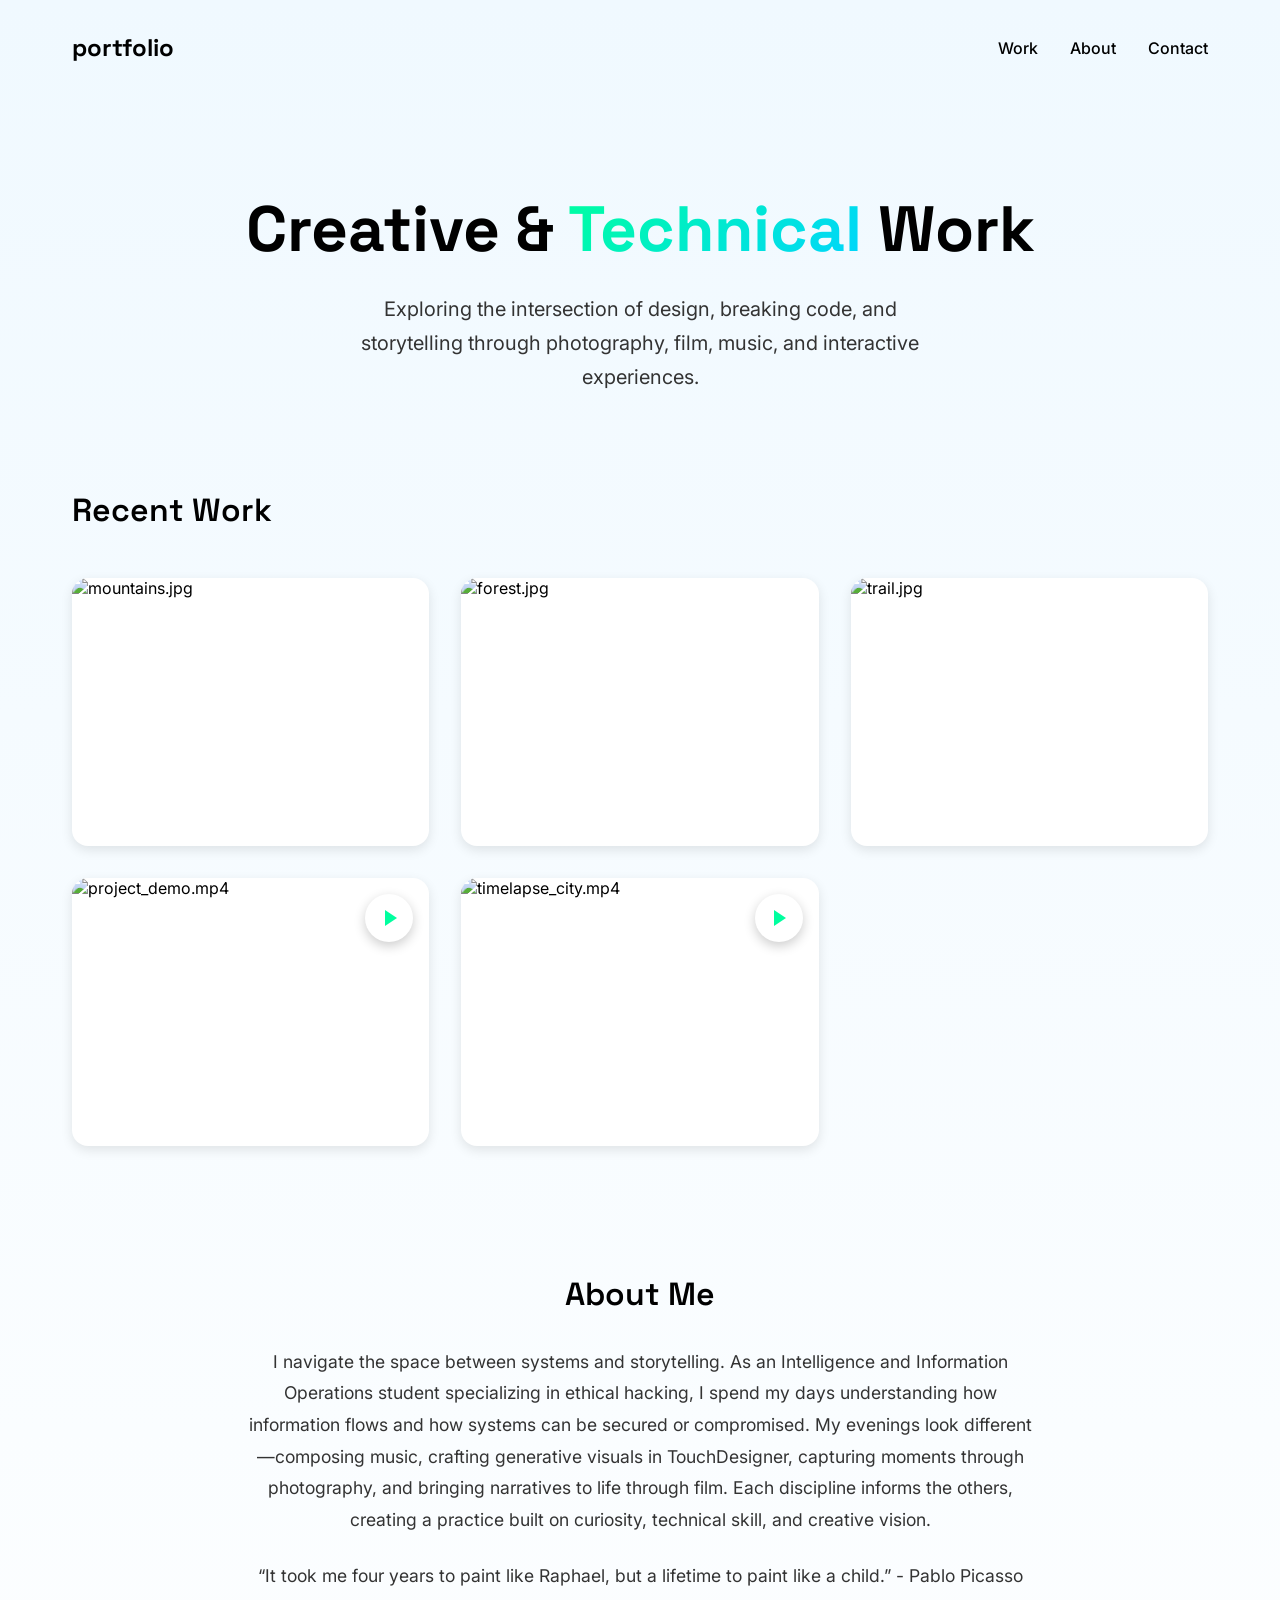
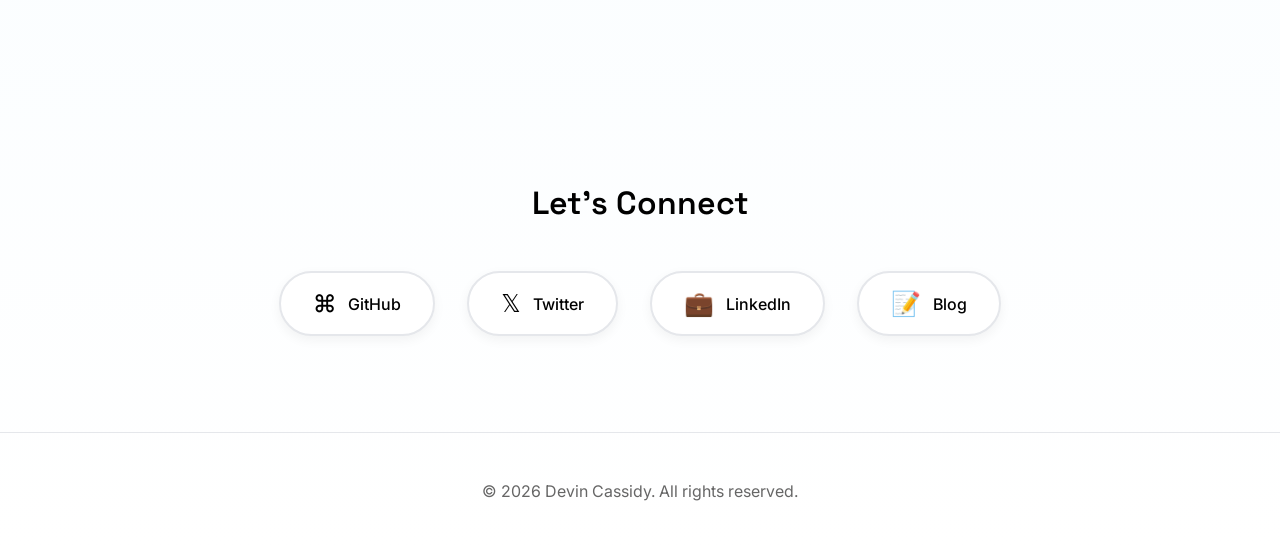
==== commit 229011f9: "Updates" ====
--- a/index.html
+++ b/index.html
@@ -1 +1 @@
-<!DOCTYPE html><!--Ea_6OsY77wscOrmLYx0yV--><html lang="en"><head><meta charSet="utf-8"/><meta name="viewport" content="width=device-width, initial-scale=1"/><link rel="preload" href="/_next/static/media/797e433ab948586e-s.p.dbea232f.woff2" as="font" crossorigin="" type="font/woff2"/><link rel="preload" href="/_next/static/media/caa3a2e1cccd8315-s.p.853070df.woff2" as="font" crossorigin="" type="font/woff2"/><link rel="preload" as="image" href="https://images.unsplash.com/photo-1506905925346-21bda4d32df4?w=800"/><link rel="preload" as="image" href="https://images.unsplash.com/photo-1469474968028-56623f02e42e?w=800"/><link rel="preload" as="image" href="https://images.unsplash.com/photo-1441974231531-c6227db76b6e?w=800"/><link rel="preload" as="image" href="https://images.unsplash.com/photo-1492144534655-ae79c964c9d7?w=800"/><link rel="preload" as="image" href="https://images.unsplash.com/photo-1478737270239-2f02b77fc618?w=800"/><link rel="stylesheet" href="/_next/static/chunks/0c8ae4265809da14.css" data-precedence="next"/><link rel="preload" as="script" fetchPriority="low" href="/_next/static/chunks/4b9eae0c8dc7e975.js"/><script src="/_next/static/chunks/f2f58a7e93290fbb.js" async=""></script><script src="/_next/static/chunks/6eb1bac6b57023f6.js" async=""></script><script src="/_next/static/chunks/turbopack-da1d1c3932c9a2c7.js" async=""></script><script src="/_next/static/chunks/2f236954d6a65e12.js" async=""></script><script src="/_next/static/chunks/08488f22d6464045.js" async=""></script><meta name="next-size-adjust" content=""/><title>Portfolio</title><meta name="description" content="Creative &amp; Technical Work"/><link rel="icon" href="/favicon.ico?favicon.0b3bf435.ico" sizes="256x256" type="image/x-icon"/><script src="/_next/static/chunks/a6dad97d9634a72d.js" noModule=""></script></head><body><div hidden=""><!--$--><!--/$--></div><div><header class="header"><div class="logo">portfolio</div><nav class="nav"><a href="#work">Work</a><a href="#about">About</a><a href="#contact">Contact</a></nav></header><div class="container"><section class="hero"><h1>Creative &amp; <span class="gradient-text">Technical</span> Work</h1><p>Exploring the intersection of design, code, and storytelling through photography, video, music, and interactive experiences.</p></section><section id="work"><h2 class="section-title">Recent Work</h2><div class="media-grid"><div class="media-card"><img src="https://images.unsplash.com/photo-1506905925346-21bda4d32df4?w=800" alt="mountains.jpg"/><div class="media-caption">mountains.jpg</div></div><div class="media-card"><img src="https://images.unsplash.com/photo-1469474968028-56623f02e42e?w=800" alt="forest.jpg"/><div class="media-caption">forest.jpg</div></div><div class="media-card"><img src="https://images.unsplash.com/photo-1441974231531-c6227db76b6e?w=800" alt="trail.jpg"/><div class="media-caption">trail.jpg</div></div><div class="media-card"><img src="https://images.unsplash.com/photo-1492144534655-ae79c964c9d7?w=800" alt="project_demo.mp4"/><div class="video-badge"><div class="play-icon"></div></div><div class="media-caption">project_demo.mp4</div></div><div class="media-card"><img src="https://images.unsplash.com/photo-1478737270239-2f02b77fc618?w=800" alt="timelapse_city.mp4"/><div class="video-badge"><div class="play-icon"></div></div><div class="media-caption">timelapse_city.mp4</div></div></div></section><section id="about" class="about-section"><h2>About Me</h2><p class="about-text">I navigate the space between systems and storytelling. As an Intelligence and Information Operations student specializing in ethical hacking, I spend my days understanding how information flows and how systems can be secured or compromised. My evenings look different—composing music, crafting generative visuals in TouchDesigner, capturing moments through photography, and bringing narratives to life through film. Each discipline informs the others, creating a practice built on curiosity, technical skill, and creative vision.</p><p class="about-text">“It took me four years to paint like Raphael, but a lifetime to paint like a child.” - Pablo Picasso</p></section><section id="contact" class="links-section"><h2 class="section-title">Let&#x27;s Connect</h2><div class="social-links"><a href="https://github.com/DevinCassidy" class="social-link" target="_blank" rel="noopener noreferrer"><span class="social-icon">⌘</span><span>GitHub</span></a><a href="https://twitter.com/yourusername" class="social-link" target="_blank" rel="noopener noreferrer"><span class="social-icon">𝕏</span><span>Twitter</span></a><a href="https://www.linkedin.com/in/devin-cassidy-05a689159/" class="social-link" target="_blank" rel="noopener noreferrer"><span class="social-icon">💼</span><span>LinkedIn</span></a><a href="/blog" class="social-link"><span class="social-icon">📝</span><span>Blog</span></a></div></section></div><footer class="footer"><p>© 2026 Devin Cassidy. All rights reserved.</p></footer></div><!--$--><!--/$--><script src="/_next/static/chunks/4b9eae0c8dc7e975.js" id="_R_" async=""></script><script>(self.__next_f=self.__next_f||[]).push([0])</script><script>self.__next_f.push([1,"1:\"$Sreact.fragment\"\n2:I[39756,[\"/_next/static/chunks/2f236954d6a65e12.js\"],\"default\"]\n3:I[37457,[\"/_next/static/chunks/2f236954d6a65e12.js\"],\"default\"]\n4:I[47257,[\"/_next/static/chunks/2f236954d6a65e12.js\"],\"ClientPageRoot\"]\n5:I[81694,[\"/_next/static/chunks/08488f22d6464045.js\"],\"default\"]\n8:I[97367,[\"/_next/static/chunks/2f236954d6a65e12.js\"],\"OutletBoundary\"]\n9:\"$Sreact.suspense\"\nb:I[97367,[\"/_next/static/chunks/2f236954d6a65e12.js\"],\"ViewportBoundary\"]\nd:I[97367,[\"/_next/static/chunks/2f236954d6a65e12.js\"],\"MetadataBoundary\"]\nf:I[68027,[],\"default\"]\n:HL[\"/_next/static/chunks/0c8ae4265809da14.css\",\"style\"]\n:HL[\"/_next/static/media/797e433ab948586e-s.p.dbea232f.woff2\",\"font\",{\"crossOrigin\":\"\",\"type\":\"font/woff2\"}]\n:HL[\"/_next/static/media/caa3a2e1cccd8315-s.p.853070df.woff2\",\"font\",{\"crossOrigin\":\"\",\"type\":\"font/woff2\"}]\n"])</script><script>self.__next_f.push([1,"0:{\"P\":null,\"b\":\"Ea-6OsY77wscOrmLYx0yV\",\"c\":[\"\",\"\"],\"q\":\"\",\"i\":false,\"f\":[[[\"\",{\"children\":[\"__PAGE__\",{}]},\"$undefined\",\"$undefined\",true],[[\"$\",\"$1\",\"c\",{\"children\":[[[\"$\",\"link\",\"0\",{\"rel\":\"stylesheet\",\"href\":\"/_next/static/chunks/0c8ae4265809da14.css\",\"precedence\":\"next\",\"crossOrigin\":\"$undefined\",\"nonce\":\"$undefined\"}]],[\"$\",\"html\",null,{\"lang\":\"en\",\"children\":[\"$\",\"body\",null,{\"children\":[\"$\",\"$L2\",null,{\"parallelRouterKey\":\"children\",\"error\":\"$undefined\",\"errorStyles\":\"$undefined\",\"errorScripts\":\"$undefined\",\"template\":[\"$\",\"$L3\",null,{}],\"templateStyles\":\"$undefined\",\"templateScripts\":\"$undefined\",\"notFound\":[[[\"$\",\"title\",null,{\"children\":\"404: This page could not be found.\"}],[\"$\",\"div\",null,{\"style\":{\"fontFamily\":\"system-ui,\\\"Segoe UI\\\",Roboto,Helvetica,Arial,sans-serif,\\\"Apple Color Emoji\\\",\\\"Segoe UI Emoji\\\"\",\"height\":\"100vh\",\"textAlign\":\"center\",\"display\":\"flex\",\"flexDirection\":\"column\",\"alignItems\":\"center\",\"justifyContent\":\"center\"},\"children\":[\"$\",\"div\",null,{\"children\":[[\"$\",\"style\",null,{\"dangerouslySetInnerHTML\":{\"__html\":\"body{color:#000;background:#fff;margin:0}.next-error-h1{border-right:1px solid rgba(0,0,0,.3)}@media (prefers-color-scheme:dark){body{color:#fff;background:#000}.next-error-h1{border-right:1px solid rgba(255,255,255,.3)}}\"}}],[\"$\",\"h1\",null,{\"className\":\"next-error-h1\",\"style\":{\"display\":\"inline-block\",\"margin\":\"0 20px 0 0\",\"padding\":\"0 23px 0 0\",\"fontSize\":24,\"fontWeight\":500,\"verticalAlign\":\"top\",\"lineHeight\":\"49px\"},\"children\":404}],[\"$\",\"div\",null,{\"style\":{\"display\":\"inline-block\"},\"children\":[\"$\",\"h2\",null,{\"style\":{\"fontSize\":14,\"fontWeight\":400,\"lineHeight\":\"49px\",\"margin\":0},\"children\":\"This page could not be found.\"}]}]]}]}]],[]],\"forbidden\":\"$undefined\",\"unauthorized\":\"$undefined\"}]}]}]]}],{\"children\":[[\"$\",\"$1\",\"c\",{\"children\":[[\"$\",\"$L4\",null,{\"Component\":\"$5\",\"serverProvidedParams\":{\"searchParams\":{},\"params\":{},\"promises\":[\"$@6\",\"$@7\"]}}],[[\"$\",\"script\",\"script-0\",{\"src\":\"/_next/static/chunks/08488f22d6464045.js\",\"async\":true,\"nonce\":\"$undefined\"}]],[\"$\",\"$L8\",null,{\"children\":[\"$\",\"$9\",null,{\"name\":\"Next.MetadataOutlet\",\"children\":\"$@a\"}]}]]}],{},null,false,false]},null,false,false],[\"$\",\"$1\",\"h\",{\"children\":[null,[\"$\",\"$Lb\",null,{\"children\":\"$Lc\"}],[\"$\",\"div\",null,{\"hidden\":true,\"children\":[\"$\",\"$Ld\",null,{\"children\":[\"$\",\"$9\",null,{\"name\":\"Next.Metadata\",\"children\":\"$Le\"}]}]}],[\"$\",\"meta\",null,{\"name\":\"next-size-adjust\",\"content\":\"\"}]]}],false]],\"m\":\"$undefined\",\"G\":[\"$f\",[]],\"S\":true}\n"])</script><script>self.__next_f.push([1,"6:{}\n7:\"$0:f:0:1:1:children:0:props:children:0:props:serverProvidedParams:params\"\n"])</script><script>self.__next_f.push([1,"c:[[\"$\",\"meta\",\"0\",{\"charSet\":\"utf-8\"}],[\"$\",\"meta\",\"1\",{\"name\":\"viewport\",\"content\":\"width=device-width, initial-scale=1\"}]]\n"])</script><script>self.__next_f.push([1,"10:I[27201,[\"/_next/static/chunks/2f236954d6a65e12.js\"],\"IconMark\"]\na:null\ne:[[\"$\",\"title\",\"0\",{\"children\":\"Portfolio\"}],[\"$\",\"meta\",\"1\",{\"name\":\"description\",\"content\":\"Creative \u0026 Technical Work\"}],[\"$\",\"link\",\"2\",{\"rel\":\"icon\",\"href\":\"/favicon.ico?favicon.0b3bf435.ico\",\"sizes\":\"256x256\",\"type\":\"image/x-icon\"}],[\"$\",\"$L10\",\"3\",{}]]\n"])</script></body></html>+<!DOCTYPE html><!--3bL84q_iUHZnaa0CToKhj--><html lang="en"><head><meta charSet="utf-8"/><meta name="viewport" content="width=device-width, initial-scale=1"/><link rel="preload" href="/_next/static/media/797e433ab948586e-s.p.dbea232f.woff2" as="font" crossorigin="" type="font/woff2"/><link rel="preload" href="/_next/static/media/caa3a2e1cccd8315-s.p.853070df.woff2" as="font" crossorigin="" type="font/woff2"/><link rel="preload" as="image" href="https://images.unsplash.com/photo-1506905925346-21bda4d32df4?w=800"/><link rel="preload" as="image" href="https://images.unsplash.com/photo-1469474968028-56623f02e42e?w=800"/><link rel="preload" as="image" href="https://images.unsplash.com/photo-1441974231531-c6227db76b6e?w=800"/><link rel="preload" as="image" href="https://images.unsplash.com/photo-1492144534655-ae79c964c9d7?w=800"/><link rel="preload" as="image" href="https://images.unsplash.com/photo-1478737270239-2f02b77fc618?w=800"/><link rel="stylesheet" href="/_next/static/chunks/0c8ae4265809da14.css" data-precedence="next"/><link rel="preload" as="script" fetchPriority="low" href="/_next/static/chunks/4b9eae0c8dc7e975.js"/><script src="/_next/static/chunks/f2f58a7e93290fbb.js" async=""></script><script src="/_next/static/chunks/6eb1bac6b57023f6.js" async=""></script><script src="/_next/static/chunks/turbopack-da1d1c3932c9a2c7.js" async=""></script><script src="/_next/static/chunks/2f236954d6a65e12.js" async=""></script><script src="/_next/static/chunks/37a7497d65bc89dc.js" async=""></script><meta name="next-size-adjust" content=""/><title>Portfolio</title><meta name="description" content="Creative &amp; Technical Work"/><link rel="icon" href="/favicon.ico?favicon.0b3bf435.ico" sizes="256x256" type="image/x-icon"/><script src="/_next/static/chunks/a6dad97d9634a72d.js" noModule=""></script></head><body><div hidden=""><!--$--><!--/$--></div><div><header class="header"><div class="logo">portfolio</div><nav class="nav"><a href="#work">Work</a><a href="#about">About</a><a href="#contact">Contact</a></nav></header><div class="container"><section class="hero"><h1>Creative &amp; <span class="gradient-text">Technical</span> Work</h1><p>Exploring the intersection of design, breaking code, and storytelling through photography, film, music, and interactive experiences.</p></section><section id="work"><h2 class="section-title">Recent Work</h2><div class="media-grid"><div class="media-card"><img src="https://images.unsplash.com/photo-1506905925346-21bda4d32df4?w=800" alt="mountains.jpg"/><div class="media-caption">mountains.jpg</div></div><div class="media-card"><img src="https://images.unsplash.com/photo-1469474968028-56623f02e42e?w=800" alt="forest.jpg"/><div class="media-caption">forest.jpg</div></div><div class="media-card"><img src="https://images.unsplash.com/photo-1441974231531-c6227db76b6e?w=800" alt="trail.jpg"/><div class="media-caption">trail.jpg</div></div><div class="media-card"><img src="https://images.unsplash.com/photo-1492144534655-ae79c964c9d7?w=800" alt="project_demo.mp4"/><div class="video-badge"><div class="play-icon"></div></div><div class="media-caption">project_demo.mp4</div></div><div class="media-card"><img src="https://images.unsplash.com/photo-1478737270239-2f02b77fc618?w=800" alt="timelapse_city.mp4"/><div class="video-badge"><div class="play-icon"></div></div><div class="media-caption">timelapse_city.mp4</div></div></div></section><section id="about" class="about-section"><h2>About Me</h2><p class="about-text">I navigate the space between systems and storytelling. As an Intelligence and Information Operations student specializing in ethical hacking, I spend my days understanding how information flows and how systems can be secured or compromised. My evenings look different—composing music, crafting generative visuals in TouchDesigner, capturing moments through photography, and bringing narratives to life through film. Each discipline informs the others, creating a practice built on curiosity, technical skill, and creative vision.</p><p class="about-text">“It took me four years to paint like Raphael, but a lifetime to paint like a child.” - Pablo Picasso</p></section><section id="contact" class="links-section"><h2 class="section-title">Let&#x27;s Connect</h2><div class="social-links"><a href="https://github.com/DevinCassidy" class="social-link" target="_blank" rel="noopener noreferrer"><span class="social-icon">⌘</span><span>GitHub</span></a><a href="https://twitter.com/yourusername" class="social-link" target="_blank" rel="noopener noreferrer"><span class="social-icon">𝕏</span><span>Twitter</span></a><a href="https://www.linkedin.com/in/devin-cassidy-05a689159/" class="social-link" target="_blank" rel="noopener noreferrer"><span class="social-icon">💼</span><span>LinkedIn</span></a><a href="/blog" class="social-link"><span class="social-icon">📝</span><span>Blog</span></a></div></section></div><footer class="footer"><p>© 2026 Devin Cassidy. All rights reserved.</p></footer></div><!--$--><!--/$--><script src="/_next/static/chunks/4b9eae0c8dc7e975.js" id="_R_" async=""></script><script>(self.__next_f=self.__next_f||[]).push([0])</script><script>self.__next_f.push([1,"1:\"$Sreact.fragment\"\n2:I[39756,[\"/_next/static/chunks/2f236954d6a65e12.js\"],\"default\"]\n3:I[37457,[\"/_next/static/chunks/2f236954d6a65e12.js\"],\"default\"]\n4:I[47257,[\"/_next/static/chunks/2f236954d6a65e12.js\"],\"ClientPageRoot\"]\n5:I[81694,[\"/_next/static/chunks/37a7497d65bc89dc.js\"],\"default\"]\n8:I[97367,[\"/_next/static/chunks/2f236954d6a65e12.js\"],\"OutletBoundary\"]\n9:\"$Sreact.suspense\"\nb:I[97367,[\"/_next/static/chunks/2f236954d6a65e12.js\"],\"ViewportBoundary\"]\nd:I[97367,[\"/_next/static/chunks/2f236954d6a65e12.js\"],\"MetadataBoundary\"]\nf:I[68027,[],\"default\"]\n:HL[\"/_next/static/chunks/0c8ae4265809da14.css\",\"style\"]\n:HL[\"/_next/static/media/797e433ab948586e-s.p.dbea232f.woff2\",\"font\",{\"crossOrigin\":\"\",\"type\":\"font/woff2\"}]\n:HL[\"/_next/static/media/caa3a2e1cccd8315-s.p.853070df.woff2\",\"font\",{\"crossOrigin\":\"\",\"type\":\"font/woff2\"}]\n"])</script><script>self.__next_f.push([1,"0:{\"P\":null,\"b\":\"3bL84q-iUHZnaa0CToKhj\",\"c\":[\"\",\"\"],\"q\":\"\",\"i\":false,\"f\":[[[\"\",{\"children\":[\"__PAGE__\",{}]},\"$undefined\",\"$undefined\",true],[[\"$\",\"$1\",\"c\",{\"children\":[[[\"$\",\"link\",\"0\",{\"rel\":\"stylesheet\",\"href\":\"/_next/static/chunks/0c8ae4265809da14.css\",\"precedence\":\"next\",\"crossOrigin\":\"$undefined\",\"nonce\":\"$undefined\"}]],[\"$\",\"html\",null,{\"lang\":\"en\",\"children\":[\"$\",\"body\",null,{\"children\":[\"$\",\"$L2\",null,{\"parallelRouterKey\":\"children\",\"error\":\"$undefined\",\"errorStyles\":\"$undefined\",\"errorScripts\":\"$undefined\",\"template\":[\"$\",\"$L3\",null,{}],\"templateStyles\":\"$undefined\",\"templateScripts\":\"$undefined\",\"notFound\":[[[\"$\",\"title\",null,{\"children\":\"404: This page could not be found.\"}],[\"$\",\"div\",null,{\"style\":{\"fontFamily\":\"system-ui,\\\"Segoe UI\\\",Roboto,Helvetica,Arial,sans-serif,\\\"Apple Color Emoji\\\",\\\"Segoe UI Emoji\\\"\",\"height\":\"100vh\",\"textAlign\":\"center\",\"display\":\"flex\",\"flexDirection\":\"column\",\"alignItems\":\"center\",\"justifyContent\":\"center\"},\"children\":[\"$\",\"div\",null,{\"children\":[[\"$\",\"style\",null,{\"dangerouslySetInnerHTML\":{\"__html\":\"body{color:#000;background:#fff;margin:0}.next-error-h1{border-right:1px solid rgba(0,0,0,.3)}@media (prefers-color-scheme:dark){body{color:#fff;background:#000}.next-error-h1{border-right:1px solid rgba(255,255,255,.3)}}\"}}],[\"$\",\"h1\",null,{\"className\":\"next-error-h1\",\"style\":{\"display\":\"inline-block\",\"margin\":\"0 20px 0 0\",\"padding\":\"0 23px 0 0\",\"fontSize\":24,\"fontWeight\":500,\"verticalAlign\":\"top\",\"lineHeight\":\"49px\"},\"children\":404}],[\"$\",\"div\",null,{\"style\":{\"display\":\"inline-block\"},\"children\":[\"$\",\"h2\",null,{\"style\":{\"fontSize\":14,\"fontWeight\":400,\"lineHeight\":\"49px\",\"margin\":0},\"children\":\"This page could not be found.\"}]}]]}]}]],[]],\"forbidden\":\"$undefined\",\"unauthorized\":\"$undefined\"}]}]}]]}],{\"children\":[[\"$\",\"$1\",\"c\",{\"children\":[[\"$\",\"$L4\",null,{\"Component\":\"$5\",\"serverProvidedParams\":{\"searchParams\":{},\"params\":{},\"promises\":[\"$@6\",\"$@7\"]}}],[[\"$\",\"script\",\"script-0\",{\"src\":\"/_next/static/chunks/37a7497d65bc89dc.js\",\"async\":true,\"nonce\":\"$undefined\"}]],[\"$\",\"$L8\",null,{\"children\":[\"$\",\"$9\",null,{\"name\":\"Next.MetadataOutlet\",\"children\":\"$@a\"}]}]]}],{},null,false,false]},null,false,false],[\"$\",\"$1\",\"h\",{\"children\":[null,[\"$\",\"$Lb\",null,{\"children\":\"$Lc\"}],[\"$\",\"div\",null,{\"hidden\":true,\"children\":[\"$\",\"$Ld\",null,{\"children\":[\"$\",\"$9\",null,{\"name\":\"Next.Metadata\",\"children\":\"$Le\"}]}]}],[\"$\",\"meta\",null,{\"name\":\"next-size-adjust\",\"content\":\"\"}]]}],false]],\"m\":\"$undefined\",\"G\":[\"$f\",[]],\"S\":true}\n"])</script><script>self.__next_f.push([1,"6:{}\n7:\"$0:f:0:1:1:children:0:props:children:0:props:serverProvidedParams:params\"\n"])</script><script>self.__next_f.push([1,"c:[[\"$\",\"meta\",\"0\",{\"charSet\":\"utf-8\"}],[\"$\",\"meta\",\"1\",{\"name\":\"viewport\",\"content\":\"width=device-width, initial-scale=1\"}]]\n"])</script><script>self.__next_f.push([1,"10:I[27201,[\"/_next/static/chunks/2f236954d6a65e12.js\"],\"IconMark\"]\na:null\ne:[[\"$\",\"title\",\"0\",{\"children\":\"Portfolio\"}],[\"$\",\"meta\",\"1\",{\"name\":\"description\",\"content\":\"Creative \u0026 Technical Work\"}],[\"$\",\"link\",\"2\",{\"rel\":\"icon\",\"href\":\"/favicon.ico?favicon.0b3bf435.ico\",\"sizes\":\"256x256\",\"type\":\"image/x-icon\"}],[\"$\",\"$L10\",\"3\",{}]]\n"])</script></body></html>
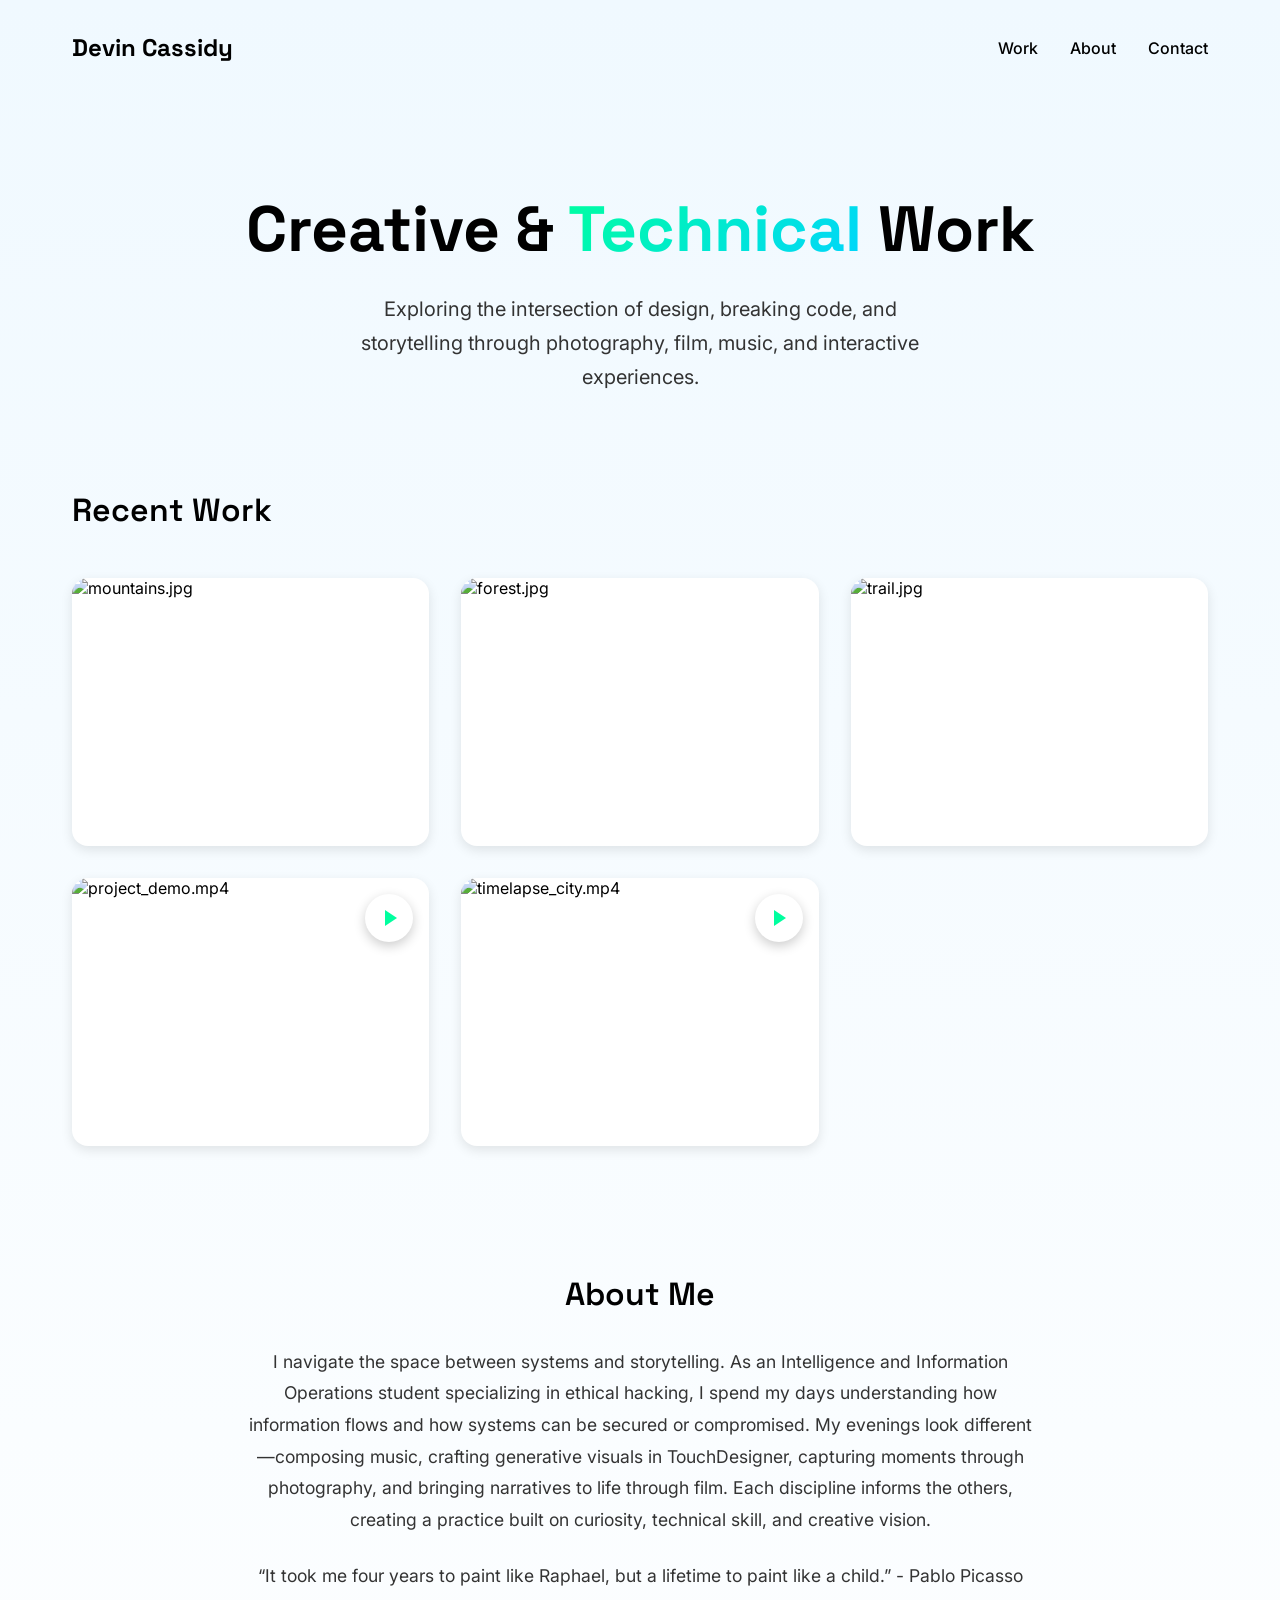
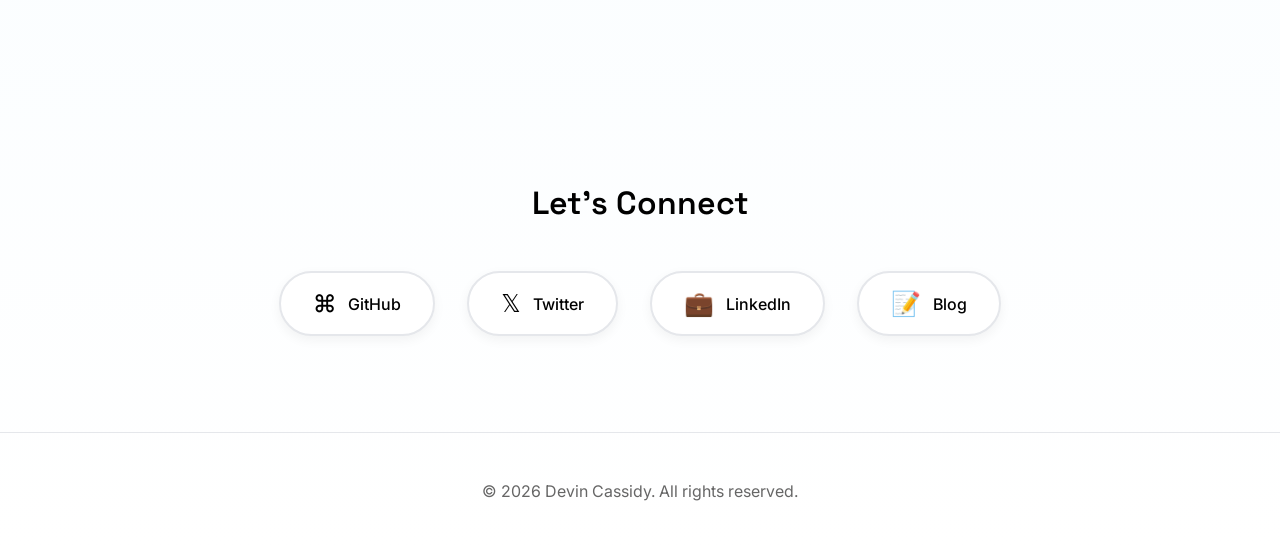
==== commit afe1716c: "Updates" ====
--- a/index.html
+++ b/index.html
@@ -1 +1 @@
-<!DOCTYPE html><!--3bL84q_iUHZnaa0CToKhj--><html lang="en"><head><meta charSet="utf-8"/><meta name="viewport" content="width=device-width, initial-scale=1"/><link rel="preload" href="/_next/static/media/797e433ab948586e-s.p.dbea232f.woff2" as="font" crossorigin="" type="font/woff2"/><link rel="preload" href="/_next/static/media/caa3a2e1cccd8315-s.p.853070df.woff2" as="font" crossorigin="" type="font/woff2"/><link rel="preload" as="image" href="https://images.unsplash.com/photo-1506905925346-21bda4d32df4?w=800"/><link rel="preload" as="image" href="https://images.unsplash.com/photo-1469474968028-56623f02e42e?w=800"/><link rel="preload" as="image" href="https://images.unsplash.com/photo-1441974231531-c6227db76b6e?w=800"/><link rel="preload" as="image" href="https://images.unsplash.com/photo-1492144534655-ae79c964c9d7?w=800"/><link rel="preload" as="image" href="https://images.unsplash.com/photo-1478737270239-2f02b77fc618?w=800"/><link rel="stylesheet" href="/_next/static/chunks/0c8ae4265809da14.css" data-precedence="next"/><link rel="preload" as="script" fetchPriority="low" href="/_next/static/chunks/4b9eae0c8dc7e975.js"/><script src="/_next/static/chunks/f2f58a7e93290fbb.js" async=""></script><script src="/_next/static/chunks/6eb1bac6b57023f6.js" async=""></script><script src="/_next/static/chunks/turbopack-da1d1c3932c9a2c7.js" async=""></script><script src="/_next/static/chunks/2f236954d6a65e12.js" async=""></script><script src="/_next/static/chunks/37a7497d65bc89dc.js" async=""></script><meta name="next-size-adjust" content=""/><title>Portfolio</title><meta name="description" content="Creative &amp; Technical Work"/><link rel="icon" href="/favicon.ico?favicon.0b3bf435.ico" sizes="256x256" type="image/x-icon"/><script src="/_next/static/chunks/a6dad97d9634a72d.js" noModule=""></script></head><body><div hidden=""><!--$--><!--/$--></div><div><header class="header"><div class="logo">portfolio</div><nav class="nav"><a href="#work">Work</a><a href="#about">About</a><a href="#contact">Contact</a></nav></header><div class="container"><section class="hero"><h1>Creative &amp; <span class="gradient-text">Technical</span> Work</h1><p>Exploring the intersection of design, breaking code, and storytelling through photography, film, music, and interactive experiences.</p></section><section id="work"><h2 class="section-title">Recent Work</h2><div class="media-grid"><div class="media-card"><img src="https://images.unsplash.com/photo-1506905925346-21bda4d32df4?w=800" alt="mountains.jpg"/><div class="media-caption">mountains.jpg</div></div><div class="media-card"><img src="https://images.unsplash.com/photo-1469474968028-56623f02e42e?w=800" alt="forest.jpg"/><div class="media-caption">forest.jpg</div></div><div class="media-card"><img src="https://images.unsplash.com/photo-1441974231531-c6227db76b6e?w=800" alt="trail.jpg"/><div class="media-caption">trail.jpg</div></div><div class="media-card"><img src="https://images.unsplash.com/photo-1492144534655-ae79c964c9d7?w=800" alt="project_demo.mp4"/><div class="video-badge"><div class="play-icon"></div></div><div class="media-caption">project_demo.mp4</div></div><div class="media-card"><img src="https://images.unsplash.com/photo-1478737270239-2f02b77fc618?w=800" alt="timelapse_city.mp4"/><div class="video-badge"><div class="play-icon"></div></div><div class="media-caption">timelapse_city.mp4</div></div></div></section><section id="about" class="about-section"><h2>About Me</h2><p class="about-text">I navigate the space between systems and storytelling. As an Intelligence and Information Operations student specializing in ethical hacking, I spend my days understanding how information flows and how systems can be secured or compromised. My evenings look different—composing music, crafting generative visuals in TouchDesigner, capturing moments through photography, and bringing narratives to life through film. Each discipline informs the others, creating a practice built on curiosity, technical skill, and creative vision.</p><p class="about-text">“It took me four years to paint like Raphael, but a lifetime to paint like a child.” - Pablo Picasso</p></section><section id="contact" class="links-section"><h2 class="section-title">Let&#x27;s Connect</h2><div class="social-links"><a href="https://github.com/DevinCassidy" class="social-link" target="_blank" rel="noopener noreferrer"><span class="social-icon">⌘</span><span>GitHub</span></a><a href="https://twitter.com/yourusername" class="social-link" target="_blank" rel="noopener noreferrer"><span class="social-icon">𝕏</span><span>Twitter</span></a><a href="https://www.linkedin.com/in/devin-cassidy-05a689159/" class="social-link" target="_blank" rel="noopener noreferrer"><span class="social-icon">💼</span><span>LinkedIn</span></a><a href="/blog" class="social-link"><span class="social-icon">📝</span><span>Blog</span></a></div></section></div><footer class="footer"><p>© 2026 Devin Cassidy. All rights reserved.</p></footer></div><!--$--><!--/$--><script src="/_next/static/chunks/4b9eae0c8dc7e975.js" id="_R_" async=""></script><script>(self.__next_f=self.__next_f||[]).push([0])</script><script>self.__next_f.push([1,"1:\"$Sreact.fragment\"\n2:I[39756,[\"/_next/static/chunks/2f236954d6a65e12.js\"],\"default\"]\n3:I[37457,[\"/_next/static/chunks/2f236954d6a65e12.js\"],\"default\"]\n4:I[47257,[\"/_next/static/chunks/2f236954d6a65e12.js\"],\"ClientPageRoot\"]\n5:I[81694,[\"/_next/static/chunks/37a7497d65bc89dc.js\"],\"default\"]\n8:I[97367,[\"/_next/static/chunks/2f236954d6a65e12.js\"],\"OutletBoundary\"]\n9:\"$Sreact.suspense\"\nb:I[97367,[\"/_next/static/chunks/2f236954d6a65e12.js\"],\"ViewportBoundary\"]\nd:I[97367,[\"/_next/static/chunks/2f236954d6a65e12.js\"],\"MetadataBoundary\"]\nf:I[68027,[],\"default\"]\n:HL[\"/_next/static/chunks/0c8ae4265809da14.css\",\"style\"]\n:HL[\"/_next/static/media/797e433ab948586e-s.p.dbea232f.woff2\",\"font\",{\"crossOrigin\":\"\",\"type\":\"font/woff2\"}]\n:HL[\"/_next/static/media/caa3a2e1cccd8315-s.p.853070df.woff2\",\"font\",{\"crossOrigin\":\"\",\"type\":\"font/woff2\"}]\n"])</script><script>self.__next_f.push([1,"0:{\"P\":null,\"b\":\"3bL84q-iUHZnaa0CToKhj\",\"c\":[\"\",\"\"],\"q\":\"\",\"i\":false,\"f\":[[[\"\",{\"children\":[\"__PAGE__\",{}]},\"$undefined\",\"$undefined\",true],[[\"$\",\"$1\",\"c\",{\"children\":[[[\"$\",\"link\",\"0\",{\"rel\":\"stylesheet\",\"href\":\"/_next/static/chunks/0c8ae4265809da14.css\",\"precedence\":\"next\",\"crossOrigin\":\"$undefined\",\"nonce\":\"$undefined\"}]],[\"$\",\"html\",null,{\"lang\":\"en\",\"children\":[\"$\",\"body\",null,{\"children\":[\"$\",\"$L2\",null,{\"parallelRouterKey\":\"children\",\"error\":\"$undefined\",\"errorStyles\":\"$undefined\",\"errorScripts\":\"$undefined\",\"template\":[\"$\",\"$L3\",null,{}],\"templateStyles\":\"$undefined\",\"templateScripts\":\"$undefined\",\"notFound\":[[[\"$\",\"title\",null,{\"children\":\"404: This page could not be found.\"}],[\"$\",\"div\",null,{\"style\":{\"fontFamily\":\"system-ui,\\\"Segoe UI\\\",Roboto,Helvetica,Arial,sans-serif,\\\"Apple Color Emoji\\\",\\\"Segoe UI Emoji\\\"\",\"height\":\"100vh\",\"textAlign\":\"center\",\"display\":\"flex\",\"flexDirection\":\"column\",\"alignItems\":\"center\",\"justifyContent\":\"center\"},\"children\":[\"$\",\"div\",null,{\"children\":[[\"$\",\"style\",null,{\"dangerouslySetInnerHTML\":{\"__html\":\"body{color:#000;background:#fff;margin:0}.next-error-h1{border-right:1px solid rgba(0,0,0,.3)}@media (prefers-color-scheme:dark){body{color:#fff;background:#000}.next-error-h1{border-right:1px solid rgba(255,255,255,.3)}}\"}}],[\"$\",\"h1\",null,{\"className\":\"next-error-h1\",\"style\":{\"display\":\"inline-block\",\"margin\":\"0 20px 0 0\",\"padding\":\"0 23px 0 0\",\"fontSize\":24,\"fontWeight\":500,\"verticalAlign\":\"top\",\"lineHeight\":\"49px\"},\"children\":404}],[\"$\",\"div\",null,{\"style\":{\"display\":\"inline-block\"},\"children\":[\"$\",\"h2\",null,{\"style\":{\"fontSize\":14,\"fontWeight\":400,\"lineHeight\":\"49px\",\"margin\":0},\"children\":\"This page could not be found.\"}]}]]}]}]],[]],\"forbidden\":\"$undefined\",\"unauthorized\":\"$undefined\"}]}]}]]}],{\"children\":[[\"$\",\"$1\",\"c\",{\"children\":[[\"$\",\"$L4\",null,{\"Component\":\"$5\",\"serverProvidedParams\":{\"searchParams\":{},\"params\":{},\"promises\":[\"$@6\",\"$@7\"]}}],[[\"$\",\"script\",\"script-0\",{\"src\":\"/_next/static/chunks/37a7497d65bc89dc.js\",\"async\":true,\"nonce\":\"$undefined\"}]],[\"$\",\"$L8\",null,{\"children\":[\"$\",\"$9\",null,{\"name\":\"Next.MetadataOutlet\",\"children\":\"$@a\"}]}]]}],{},null,false,false]},null,false,false],[\"$\",\"$1\",\"h\",{\"children\":[null,[\"$\",\"$Lb\",null,{\"children\":\"$Lc\"}],[\"$\",\"div\",null,{\"hidden\":true,\"children\":[\"$\",\"$Ld\",null,{\"children\":[\"$\",\"$9\",null,{\"name\":\"Next.Metadata\",\"children\":\"$Le\"}]}]}],[\"$\",\"meta\",null,{\"name\":\"next-size-adjust\",\"content\":\"\"}]]}],false]],\"m\":\"$undefined\",\"G\":[\"$f\",[]],\"S\":true}\n"])</script><script>self.__next_f.push([1,"6:{}\n7:\"$0:f:0:1:1:children:0:props:children:0:props:serverProvidedParams:params\"\n"])</script><script>self.__next_f.push([1,"c:[[\"$\",\"meta\",\"0\",{\"charSet\":\"utf-8\"}],[\"$\",\"meta\",\"1\",{\"name\":\"viewport\",\"content\":\"width=device-width, initial-scale=1\"}]]\n"])</script><script>self.__next_f.push([1,"10:I[27201,[\"/_next/static/chunks/2f236954d6a65e12.js\"],\"IconMark\"]\na:null\ne:[[\"$\",\"title\",\"0\",{\"children\":\"Portfolio\"}],[\"$\",\"meta\",\"1\",{\"name\":\"description\",\"content\":\"Creative \u0026 Technical Work\"}],[\"$\",\"link\",\"2\",{\"rel\":\"icon\",\"href\":\"/favicon.ico?favicon.0b3bf435.ico\",\"sizes\":\"256x256\",\"type\":\"image/x-icon\"}],[\"$\",\"$L10\",\"3\",{}]]\n"])</script></body></html>+<!DOCTYPE html><!--gYRSvb6gjaeJXyYPRdIR5--><html lang="en"><head><meta charSet="utf-8"/><meta name="viewport" content="width=device-width, initial-scale=1"/><link rel="preload" href="/_next/static/media/797e433ab948586e-s.p.dbea232f.woff2" as="font" crossorigin="" type="font/woff2"/><link rel="preload" href="/_next/static/media/caa3a2e1cccd8315-s.p.853070df.woff2" as="font" crossorigin="" type="font/woff2"/><link rel="preload" as="image" href="https://images.unsplash.com/photo-1506905925346-21bda4d32df4?w=800"/><link rel="preload" as="image" href="https://images.unsplash.com/photo-1469474968028-56623f02e42e?w=800"/><link rel="preload" as="image" href="https://images.unsplash.com/photo-1441974231531-c6227db76b6e?w=800"/><link rel="preload" as="image" href="https://images.unsplash.com/photo-1492144534655-ae79c964c9d7?w=800"/><link rel="preload" as="image" href="https://images.unsplash.com/photo-1478737270239-2f02b77fc618?w=800"/><link rel="stylesheet" href="/_next/static/chunks/0c8ae4265809da14.css" data-precedence="next"/><link rel="preload" as="script" fetchPriority="low" href="/_next/static/chunks/4b9eae0c8dc7e975.js"/><script src="/_next/static/chunks/f2f58a7e93290fbb.js" async=""></script><script src="/_next/static/chunks/6eb1bac6b57023f6.js" async=""></script><script src="/_next/static/chunks/turbopack-da1d1c3932c9a2c7.js" async=""></script><script src="/_next/static/chunks/2f236954d6a65e12.js" async=""></script><script src="/_next/static/chunks/a6af4119fd23efd7.js" async=""></script><meta name="next-size-adjust" content=""/><title>Portfolio</title><meta name="description" content="Creative &amp; Technical Work"/><link rel="icon" href="/favicon.ico?favicon.0b3bf435.ico" sizes="256x256" type="image/x-icon"/><script src="/_next/static/chunks/a6dad97d9634a72d.js" noModule=""></script></head><body><div hidden=""><!--$--><!--/$--></div><div><header class="header"><div class="logo">Devin Cassidy</div><nav class="nav"><a href="#work">Work</a><a href="#about">About</a><a href="#contact">Contact</a></nav></header><div class="container"><section class="hero"><h1>Creative &amp; <span class="gradient-text">Technical</span> Work</h1><p>Exploring the intersection of design, breaking code, and storytelling through photography, film, music, and interactive experiences.</p></section><section id="work"><h2 class="section-title">Recent Work</h2><div class="media-grid"><div class="media-card"><img src="https://images.unsplash.com/photo-1506905925346-21bda4d32df4?w=800" alt="mountains.jpg"/><div class="media-caption">mountains.jpg</div></div><div class="media-card"><img src="https://images.unsplash.com/photo-1469474968028-56623f02e42e?w=800" alt="forest.jpg"/><div class="media-caption">forest.jpg</div></div><div class="media-card"><img src="https://images.unsplash.com/photo-1441974231531-c6227db76b6e?w=800" alt="trail.jpg"/><div class="media-caption">trail.jpg</div></div><div class="media-card"><img src="https://images.unsplash.com/photo-1492144534655-ae79c964c9d7?w=800" alt="project_demo.mp4"/><div class="video-badge"><div class="play-icon"></div></div><div class="media-caption">project_demo.mp4</div></div><div class="media-card"><img src="https://images.unsplash.com/photo-1478737270239-2f02b77fc618?w=800" alt="timelapse_city.mp4"/><div class="video-badge"><div class="play-icon"></div></div><div class="media-caption">timelapse_city.mp4</div></div></div></section><section id="about" class="about-section"><h2>About Me</h2><p class="about-text">I navigate the space between systems and storytelling. As an Intelligence and Information Operations student specializing in ethical hacking, I spend my days understanding how information flows and how systems can be secured or compromised. My evenings look different—composing music, crafting generative visuals in TouchDesigner, capturing moments through photography, and bringing narratives to life through film. Each discipline informs the others, creating a practice built on curiosity, technical skill, and creative vision.</p><p class="about-text">“It took me four years to paint like Raphael, but a lifetime to paint like a child.” - Pablo Picasso</p></section><section id="contact" class="links-section"><h2 class="section-title">Let&#x27;s Connect</h2><div class="social-links"><a href="https://github.com/DevinCassidy" class="social-link" target="_blank" rel="noopener noreferrer"><span class="social-icon">⌘</span><span>GitHub</span></a><a href="https://twitter.com/yourusername" class="social-link" target="_blank" rel="noopener noreferrer"><span class="social-icon">𝕏</span><span>Twitter</span></a><a href="https://www.linkedin.com/in/devin-cassidy-05a689159/" class="social-link" target="_blank" rel="noopener noreferrer"><span class="social-icon">💼</span><span>LinkedIn</span></a><a href="/blog" class="social-link"><span class="social-icon">📝</span><span>Blog</span></a></div></section></div><footer class="footer"><p>© 2026 Devin Cassidy. All rights reserved.</p></footer></div><!--$--><!--/$--><script src="/_next/static/chunks/4b9eae0c8dc7e975.js" id="_R_" async=""></script><script>(self.__next_f=self.__next_f||[]).push([0])</script><script>self.__next_f.push([1,"1:\"$Sreact.fragment\"\n2:I[39756,[\"/_next/static/chunks/2f236954d6a65e12.js\"],\"default\"]\n3:I[37457,[\"/_next/static/chunks/2f236954d6a65e12.js\"],\"default\"]\n4:I[47257,[\"/_next/static/chunks/2f236954d6a65e12.js\"],\"ClientPageRoot\"]\n5:I[81694,[\"/_next/static/chunks/a6af4119fd23efd7.js\"],\"default\"]\n8:I[97367,[\"/_next/static/chunks/2f236954d6a65e12.js\"],\"OutletBoundary\"]\n9:\"$Sreact.suspense\"\nb:I[97367,[\"/_next/static/chunks/2f236954d6a65e12.js\"],\"ViewportBoundary\"]\nd:I[97367,[\"/_next/static/chunks/2f236954d6a65e12.js\"],\"MetadataBoundary\"]\nf:I[68027,[],\"default\"]\n:HL[\"/_next/static/chunks/0c8ae4265809da14.css\",\"style\"]\n:HL[\"/_next/static/media/797e433ab948586e-s.p.dbea232f.woff2\",\"font\",{\"crossOrigin\":\"\",\"type\":\"font/woff2\"}]\n:HL[\"/_next/static/media/caa3a2e1cccd8315-s.p.853070df.woff2\",\"font\",{\"crossOrigin\":\"\",\"type\":\"font/woff2\"}]\n"])</script><script>self.__next_f.push([1,"0:{\"P\":null,\"b\":\"gYRSvb6gjaeJXyYPRdIR5\",\"c\":[\"\",\"\"],\"q\":\"\",\"i\":false,\"f\":[[[\"\",{\"children\":[\"__PAGE__\",{}]},\"$undefined\",\"$undefined\",true],[[\"$\",\"$1\",\"c\",{\"children\":[[[\"$\",\"link\",\"0\",{\"rel\":\"stylesheet\",\"href\":\"/_next/static/chunks/0c8ae4265809da14.css\",\"precedence\":\"next\",\"crossOrigin\":\"$undefined\",\"nonce\":\"$undefined\"}]],[\"$\",\"html\",null,{\"lang\":\"en\",\"children\":[\"$\",\"body\",null,{\"children\":[\"$\",\"$L2\",null,{\"parallelRouterKey\":\"children\",\"error\":\"$undefined\",\"errorStyles\":\"$undefined\",\"errorScripts\":\"$undefined\",\"template\":[\"$\",\"$L3\",null,{}],\"templateStyles\":\"$undefined\",\"templateScripts\":\"$undefined\",\"notFound\":[[[\"$\",\"title\",null,{\"children\":\"404: This page could not be found.\"}],[\"$\",\"div\",null,{\"style\":{\"fontFamily\":\"system-ui,\\\"Segoe UI\\\",Roboto,Helvetica,Arial,sans-serif,\\\"Apple Color Emoji\\\",\\\"Segoe UI Emoji\\\"\",\"height\":\"100vh\",\"textAlign\":\"center\",\"display\":\"flex\",\"flexDirection\":\"column\",\"alignItems\":\"center\",\"justifyContent\":\"center\"},\"children\":[\"$\",\"div\",null,{\"children\":[[\"$\",\"style\",null,{\"dangerouslySetInnerHTML\":{\"__html\":\"body{color:#000;background:#fff;margin:0}.next-error-h1{border-right:1px solid rgba(0,0,0,.3)}@media (prefers-color-scheme:dark){body{color:#fff;background:#000}.next-error-h1{border-right:1px solid rgba(255,255,255,.3)}}\"}}],[\"$\",\"h1\",null,{\"className\":\"next-error-h1\",\"style\":{\"display\":\"inline-block\",\"margin\":\"0 20px 0 0\",\"padding\":\"0 23px 0 0\",\"fontSize\":24,\"fontWeight\":500,\"verticalAlign\":\"top\",\"lineHeight\":\"49px\"},\"children\":404}],[\"$\",\"div\",null,{\"style\":{\"display\":\"inline-block\"},\"children\":[\"$\",\"h2\",null,{\"style\":{\"fontSize\":14,\"fontWeight\":400,\"lineHeight\":\"49px\",\"margin\":0},\"children\":\"This page could not be found.\"}]}]]}]}]],[]],\"forbidden\":\"$undefined\",\"unauthorized\":\"$undefined\"}]}]}]]}],{\"children\":[[\"$\",\"$1\",\"c\",{\"children\":[[\"$\",\"$L4\",null,{\"Component\":\"$5\",\"serverProvidedParams\":{\"searchParams\":{},\"params\":{},\"promises\":[\"$@6\",\"$@7\"]}}],[[\"$\",\"script\",\"script-0\",{\"src\":\"/_next/static/chunks/a6af4119fd23efd7.js\",\"async\":true,\"nonce\":\"$undefined\"}]],[\"$\",\"$L8\",null,{\"children\":[\"$\",\"$9\",null,{\"name\":\"Next.MetadataOutlet\",\"children\":\"$@a\"}]}]]}],{},null,false,false]},null,false,false],[\"$\",\"$1\",\"h\",{\"children\":[null,[\"$\",\"$Lb\",null,{\"children\":\"$Lc\"}],[\"$\",\"div\",null,{\"hidden\":true,\"children\":[\"$\",\"$Ld\",null,{\"children\":[\"$\",\"$9\",null,{\"name\":\"Next.Metadata\",\"children\":\"$Le\"}]}]}],[\"$\",\"meta\",null,{\"name\":\"next-size-adjust\",\"content\":\"\"}]]}],false]],\"m\":\"$undefined\",\"G\":[\"$f\",[]],\"S\":true}\n"])</script><script>self.__next_f.push([1,"6:{}\n7:\"$0:f:0:1:1:children:0:props:children:0:props:serverProvidedParams:params\"\n"])</script><script>self.__next_f.push([1,"c:[[\"$\",\"meta\",\"0\",{\"charSet\":\"utf-8\"}],[\"$\",\"meta\",\"1\",{\"name\":\"viewport\",\"content\":\"width=device-width, initial-scale=1\"}]]\n"])</script><script>self.__next_f.push([1,"10:I[27201,[\"/_next/static/chunks/2f236954d6a65e12.js\"],\"IconMark\"]\na:null\ne:[[\"$\",\"title\",\"0\",{\"children\":\"Portfolio\"}],[\"$\",\"meta\",\"1\",{\"name\":\"description\",\"content\":\"Creative \u0026 Technical Work\"}],[\"$\",\"link\",\"2\",{\"rel\":\"icon\",\"href\":\"/favicon.ico?favicon.0b3bf435.ico\",\"sizes\":\"256x256\",\"type\":\"image/x-icon\"}],[\"$\",\"$L10\",\"3\",{}]]\n"])</script></body></html>
